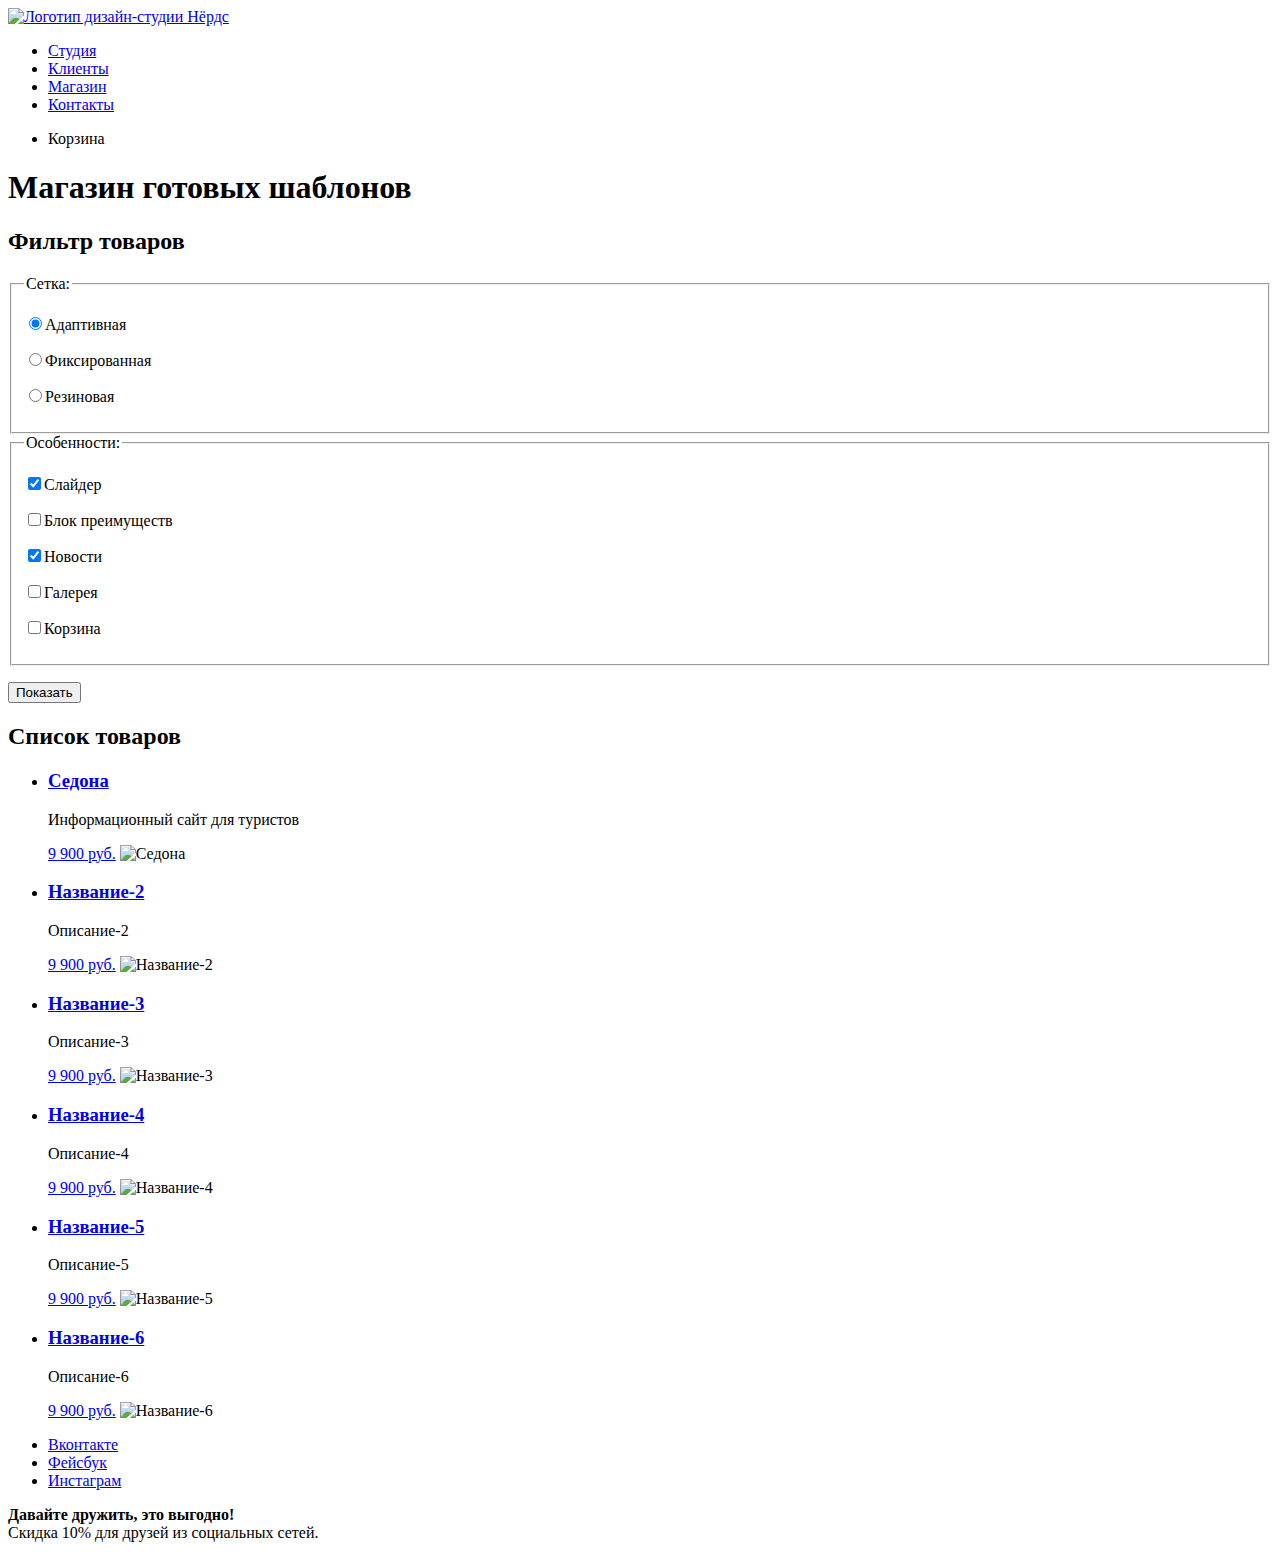
==== catalog.html @ 2258feb7 "Index + Catalog pages base markup" ====
<!DOCTYPE html>
  <head>
    <meta charset="utf-8">
    <title>Магазин — Дизайн-студия Нёрдс</title>
  </head>
  <body>
    <header class="main-header">
      <nav class="main-navigation">
        <a class="main-header-logo" href="index.html">
        <img src="img/main-logo.svg" width="160" height="67" alt="Логотип дизайн-студии Нёрдс">
        </a>
        <ul class="site-navigation">
          <li><a href="studio.html">Студия</a></li>
          <li><a href="clients.html">Клиенты</a></li>
          <li class="site-navigation-current"><a href="catalog.html">Магазин</a></li>
          <li><a href="contacts.html">Контакты</a></li>
        </ul>
        <ul class="user-navigation">
          <li class="cart-link">Корзина</li>
        </ul>  
      </nav>
      <h1>Магазин готовых шаблонов</h1>  
    </header>
    <main class="container">
      <section class="filters">
          <h2 class="visually-hidden">Фильтр товаров</h2>
            <form>
                <fieldset><legend>Сетка:</legend>
                <p><input type="radio" name="markup" checked>Адаптивная</input></p>
                <p><input type="radio" name="markup">Фиксированная</input></p>
                <p><input type="radio" name="markup">Резиновая</input></p>
            </fieldset>
            <fieldset><legend>Особенности:</legend>
                <p><input type="checkbox" checked>Слайдер</input></p>
                <p><input type="checkbox">Блок преимуществ</input></p>
                <p><input type="checkbox" checked>Новости</input></p>
                <p><input type="checkbox">Галерея</input></p>
                <p><input type="checkbox">Корзина</input></p>
            </fieldset>
            <p><input type="submit" value="Показать"></p>
            </form>
      </section>
      <section class="catalog">
          <h2 class="visually-hidden">Список товаров</h2>
          <ul class="catalog-list">
            <li class="catalog-item">
                <h3><a href="catalog-item.html">Седона</a></h3>
                <p>Информационный сайт для туристов</p>
                <a class="button" href="#">9 900 руб.</a>
                <img src="img/catalog-item-1.jpg" width="360" height="617" alt="Седона">
            </li>
            <li class="catalog-item">
                    <h3><a href="catalog-item.html">Название-2</a></h3>
                    <p>Описание-2</p>
                    <a class="button" href="#">9 900 руб.</a>
                    <img src="img/catalog-item-2.jpg" width="360" height="617" alt="Название-2">
                </li>
                <li class="catalog-item">
                        <h3><a href="catalog-item.html">Название-3</a></h3>
                        <p>Описание-3</p>
                        <a class="button" href="#">9 900 руб.</a>
                        <img src="img/catalog-item-3.jpg" width="360" height="617" alt="Название-3">
                    </li>
                    <li class="catalog-item">
                            <h3><a href="catalog-item.html">Название-4</a></h3>
                            <p>Описание-4</p>
                            <a class="button" href="#">9 900 руб.</a>
                            <img src="img/catalog-item-4.jpg" width="360" height="617" alt="Название-4">
                        </li>
                        <li class="catalog-item">
                                <h3><a href="catalog-item.html">Название-5</a></h3>
                                <p>Описание-5</p>
                                <a class="button" href="#">9 900 руб.</a>
                                <img src="img/catalog-item-5.jpg" width="360" height="617" alt="Название-5">
                            </li>
                            <li class="catalog-item">
                                    <h3><a href="catalog-item.html">Название-6</a></h3>
                                    <p>Описание-6</p>
                                    <a class="button" href="#">9 900 руб.</a>
                                    <img src="img/catalog-item-6.jpg" width="360" height="617" alt="Название-6">
                                </li>


          </ul>   
      </section>    
    </main>
    <footer class="main-footer">
      <ul class="footer-social">
        <li><a class="social-button" href="#">Вконтакте</a>
        <li><a class="social-button" href="#">Фейсбук</a>
        <li><a class="social-button" href="#">Инстаграм</a>
      </ul> 
      <p class="footer-friends">
        <b>Давайте дружить, это выгодно!</b></br>
        Скидка 10% для друзей из социальных сетей.
      </p>
    </footer>     

  </body>
</html>
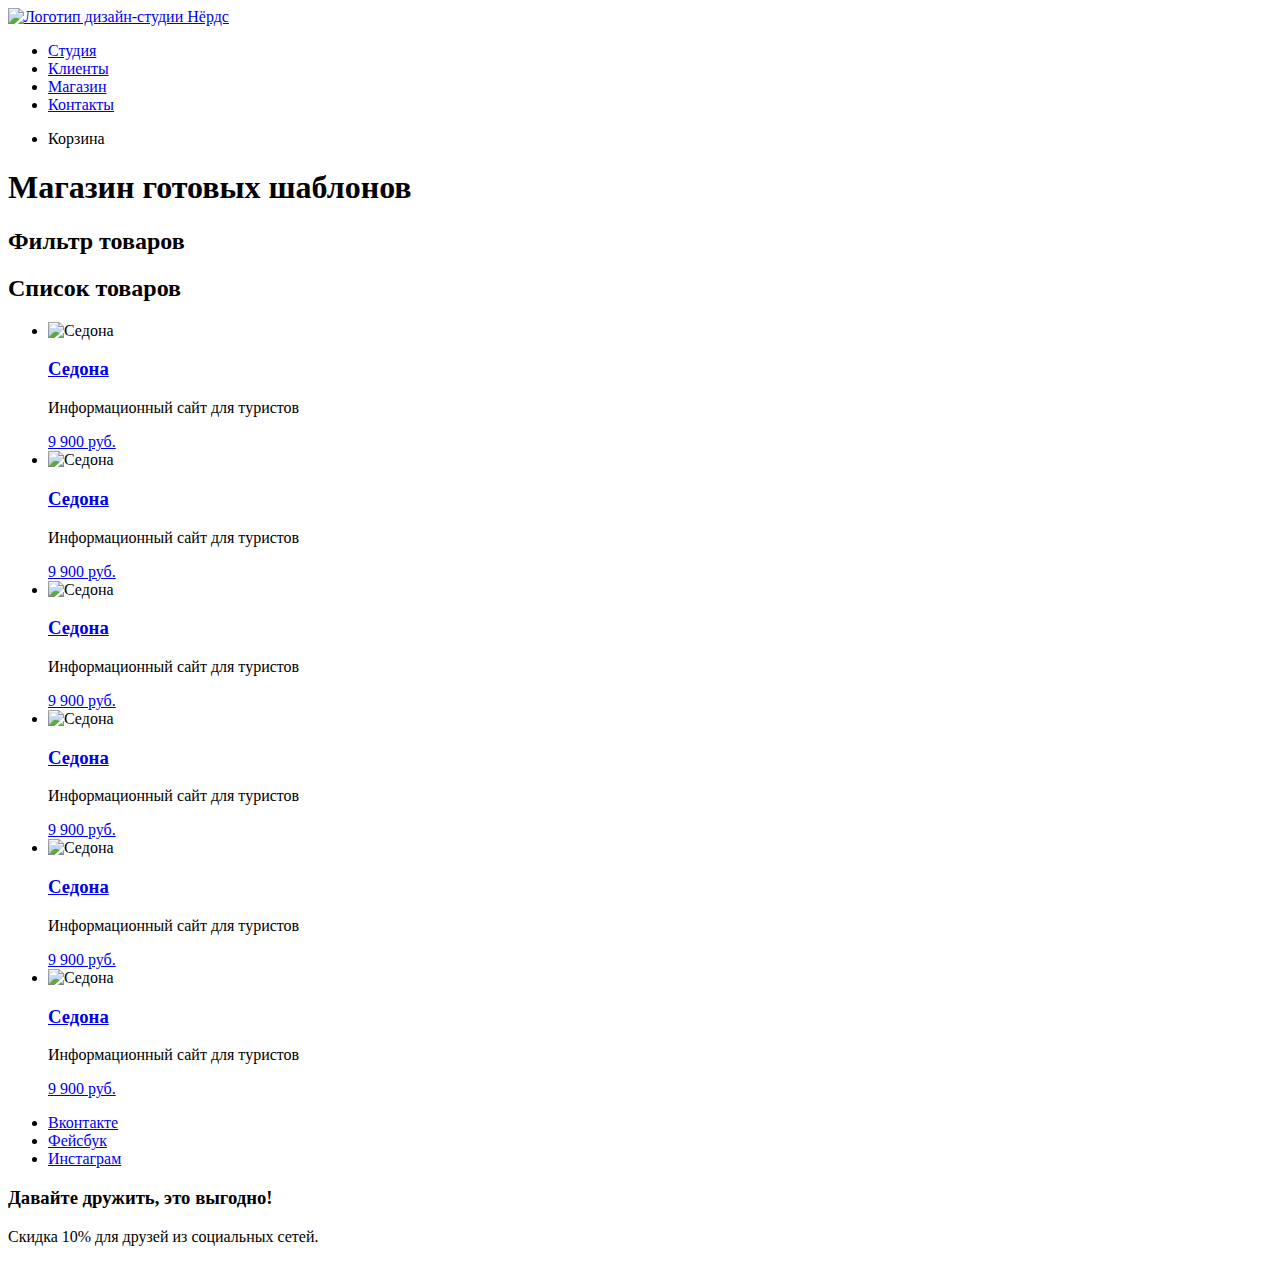
==== commit 30c5b8f0: "Fix nesting/add wrappers/remove form" ====
--- a/catalog.html
+++ b/catalog.html
@@ -1,100 +1,131 @@
 <!DOCTYPE html>
-  <head>
-    <meta charset="utf-8">
-    <title>Магазин — Дизайн-студия Нёрдс</title>
-  </head>
-  <body>
-    <header class="main-header">
-      <nav class="main-navigation">
-        <a class="main-header-logo" href="index.html">
+
+<head>
+  <meta charset="utf-8">
+  <title>Магазин — Дизайн-студия Нёрдс</title>
+</head>
+
+<body>
+  <header class="main-header">
+    <nav class="main-navigation">
+      <a class="main-header-logo" href="index.html">
         <img src="img/main-logo.svg" width="160" height="67" alt="Логотип дизайн-студии Нёрдс">
-        </a>
-        <ul class="site-navigation">
-          <li><a href="studio.html">Студия</a></li>
-          <li><a href="clients.html">Клиенты</a></li>
-          <li class="site-navigation-current"><a href="catalog.html">Магазин</a></li>
-          <li><a href="contacts.html">Контакты</a></li>
-        </ul>
-        <ul class="user-navigation">
-          <li class="cart-link">Корзина</li>
-        </ul>  
-      </nav>
-      <h1>Магазин готовых шаблонов</h1>  
-    </header>
-    <main class="container">
-      <section class="filters">
-          <h2 class="visually-hidden">Фильтр товаров</h2>
-            <form>
-                <fieldset><legend>Сетка:</legend>
-                <p><input type="radio" name="markup" checked>Адаптивная</input></p>
-                <p><input type="radio" name="markup">Фиксированная</input></p>
-                <p><input type="radio" name="markup">Резиновая</input></p>
-            </fieldset>
-            <fieldset><legend>Особенности:</legend>
-                <p><input type="checkbox" checked>Слайдер</input></p>
-                <p><input type="checkbox">Блок преимуществ</input></p>
-                <p><input type="checkbox" checked>Новости</input></p>
-                <p><input type="checkbox">Галерея</input></p>
-                <p><input type="checkbox">Корзина</input></p>
-            </fieldset>
-            <p><input type="submit" value="Показать"></p>
-            </form>
-      </section>
-      <section class="catalog">
-          <h2 class="visually-hidden">Список товаров</h2>
-          <ul class="catalog-list">
-            <li class="catalog-item">
-                <h3><a href="catalog-item.html">Седона</a></h3>
-                <p>Информационный сайт для туристов</p>
-                <a class="button" href="#">9 900 руб.</a>
-                <img src="img/catalog-item-1.jpg" width="360" height="617" alt="Седона">
-            </li>
-            <li class="catalog-item">
-                    <h3><a href="catalog-item.html">Название-2</a></h3>
-                    <p>Описание-2</p>
-                    <a class="button" href="#">9 900 руб.</a>
-                    <img src="img/catalog-item-2.jpg" width="360" height="617" alt="Название-2">
-                </li>
-                <li class="catalog-item">
-                        <h3><a href="catalog-item.html">Название-3</a></h3>
-                        <p>Описание-3</p>
-                        <a class="button" href="#">9 900 руб.</a>
-                        <img src="img/catalog-item-3.jpg" width="360" height="617" alt="Название-3">
-                    </li>
-                    <li class="catalog-item">
-                            <h3><a href="catalog-item.html">Название-4</a></h3>
-                            <p>Описание-4</p>
-                            <a class="button" href="#">9 900 руб.</a>
-                            <img src="img/catalog-item-4.jpg" width="360" height="617" alt="Название-4">
-                        </li>
-                        <li class="catalog-item">
-                                <h3><a href="catalog-item.html">Название-5</a></h3>
-                                <p>Описание-5</p>
-                                <a class="button" href="#">9 900 руб.</a>
-                                <img src="img/catalog-item-5.jpg" width="360" height="617" alt="Название-5">
-                            </li>
-                            <li class="catalog-item">
-                                    <h3><a href="catalog-item.html">Название-6</a></h3>
-                                    <p>Описание-6</p>
-                                    <a class="button" href="#">9 900 руб.</a>
-                                    <img src="img/catalog-item-6.jpg" width="360" height="617" alt="Название-6">
-                                </li>
-
-
-          </ul>   
-      </section>    
-    </main>
-    <footer class="main-footer">
-      <ul class="footer-social">
-        <li><a class="social-button" href="#">Вконтакте</a>
-        <li><a class="social-button" href="#">Фейсбук</a>
-        <li><a class="social-button" href="#">Инстаграм</a>
-      </ul> 
-      <p class="footer-friends">
-        <b>Давайте дружить, это выгодно!</b></br>
+      </a>
+      <ul class="site-navigation">
+        <li><a href="studio.html">Студия</a></li>
+        <li><a href="clients.html">Клиенты</a></li>
+        <li class="site-navigation-current"><a href="catalog.html">Магазин</a></li>
+        <li><a href="contacts.html">Контакты</a></li>
+      </ul>
+      <ul class="user-navigation">
+        <li class="cart-link">Корзина</li>
+      </ul>
+    </nav>
+    <h1>Магазин готовых шаблонов</h1>
+  </header>
+  <main class="container">
+    <section class="filters">
+      <h2 class="visually-hidden">Фильтр товаров</h2>
+      <!--здесь форма-->
+    </section>
+    <section class="catalog">
+      <h2 class="visually-hidden">Список товаров</h2>
+      <ul class="catalog-list">
+        <li class="catalog-item">
+          <div>
+            <!--контейнер для полоски вверху карточки-->
+          </div>
+          <div>
+            <img src="img/catalog-item-1.jpg" width="360" height="617" alt="Седона">
+          </div>
+          <div>
+            <h3><a href="catalog-item.html">Седона</a></h3>
+            <p>Информационный сайт для туристов</p>
+            <a class="button" href="#">9 900 руб.</a>
+          </div>
+        </li>
+        <li class="catalog-item">
+          <div>
+            <!--контейнер для полоски вверху карточки-->
+          </div>
+          <div>
+            <img src="img/catalog-item-2.jpg" width="360" height="617" alt="Седона">
+          </div>
+          <div>
+            <h3><a href="catalog-item.html">Седона</a></h3>
+            <p>Информационный сайт для туристов</p>
+            <a class="button" href="#">9 900 руб.</a>
+          </div>
+        </li>
+        <li class="catalog-item">
+          <div>
+            <!--контейнер для полоски вверху карточки-->
+          </div>
+          <div>
+            <img src="img/catalog-item-3.jpg" width="360" height="617" alt="Седона">
+          </div>
+          <div>
+            <h3><a href="catalog-item.html">Седона</a></h3>
+            <p>Информационный сайт для туристов</p>
+            <a class="button" href="#">9 900 руб.</a>
+          </div>
+        </li>
+        <li class="catalog-item">
+          <div>
+            <!--контейнер для полоски вверху карточки-->
+          </div>
+          <div>
+            <img src="img/catalog-item-4.jpg" width="360" height="617" alt="Седона">
+          </div>
+          <div>
+            <h3><a href="catalog-item.html">Седона</a></h3>
+            <p>Информационный сайт для туристов</p>
+            <a class="button" href="#">9 900 руб.</a>
+          </div>
+        </li>
+        <li class="catalog-item">
+          <div>
+            <!--контейнер для полоски вверху карточки-->
+          </div>
+          <div>
+            <img src="img/catalog-item-5.jpg" width="360" height="617" alt="Седона">
+          </div>
+          <div>
+            <h3><a href="catalog-item.html">Седона</a></h3>
+            <p>Информационный сайт для туристов</p>
+            <a class="button" href="#">9 900 руб.</a>
+          </div>
+        </li>
+        <li class="catalog-item">
+          <div>
+            <!--контейнер для полоски вверху карточки-->
+          </div>
+          <div>
+            <img src="img/catalog-item-6.jpg" width="360" height="617" alt="Седона">
+          </div>
+          <div>
+            <h3><a href="catalog-item.html">Седона</a></h3>
+            <p>Информационный сайт для туристов</p>
+            <a class="button" href="#">9 900 руб.</a>
+          </div>
+        </li>
+      </ul>
+    </section>
+  </main>
+  <footer class="main-footer">
+    <ul class="footer-social">
+      <li><a class="social-button" href="#">Вконтакте</a>
+      <li><a class="social-button" href="#">Фейсбук</a>
+      <li><a class="social-button" href="#">Инстаграм</a>
+    </ul>
+    <div class="footer-friends">
+      <h3>Давайте дружить, это выгодно!</h3>
+      <p>
         Скидка 10% для друзей из социальных сетей.
       </p>
-    </footer>     
+    </div>
+  </footer>
 
-  </body>
+</body>
+
 </html>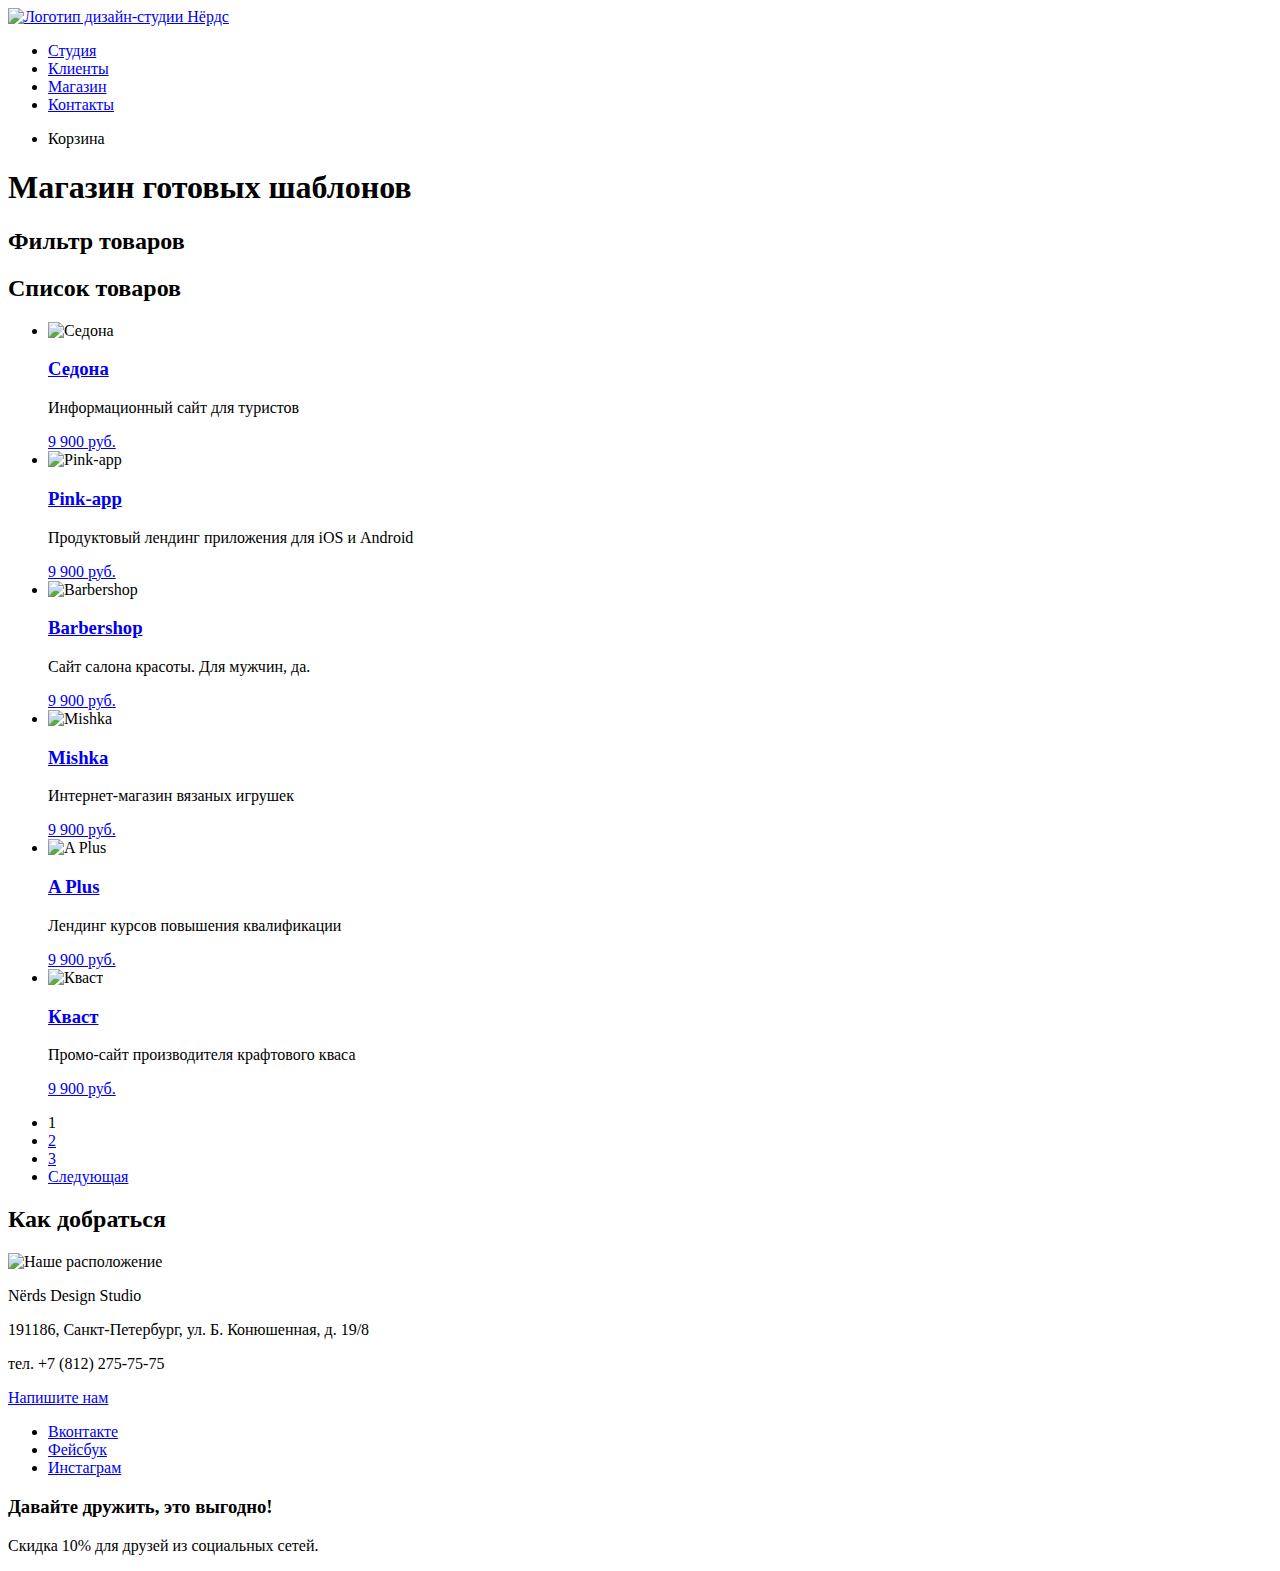
==== commit 30691433: "Index and Catalog additional sections" ====
--- a/catalog.html
+++ b/catalog.html
@@ -49,11 +49,11 @@
             <!--контейнер для полоски вверху карточки-->
           </div>
           <div>
-            <img src="img/catalog-item-2.jpg" width="360" height="617" alt="Седона">
+            <img src="img/catalog-item-2.jpg" width="360" height="617" alt="Pink-app">
           </div>
           <div>
-            <h3><a href="catalog-item.html">Седона</a></h3>
-            <p>Информационный сайт для туристов</p>
+            <h3><a href="catalog-item.html">Pink-app</a></h3>
+            <p>Продуктовый лендинг приложения для iOS и Android</p>
             <a class="button" href="#">9 900 руб.</a>
           </div>
         </li>
@@ -62,11 +62,11 @@
             <!--контейнер для полоски вверху карточки-->
           </div>
           <div>
-            <img src="img/catalog-item-3.jpg" width="360" height="617" alt="Седона">
+            <img src="img/catalog-item-3.jpg" width="360" height="617" alt="Barbershop">
           </div>
           <div>
-            <h3><a href="catalog-item.html">Седона</a></h3>
-            <p>Информационный сайт для туристов</p>
+            <h3><a href="catalog-item.html">Barbershop</a></h3>
+            <p>Сайт салона красоты. Для мужчин, да.</p>
             <a class="button" href="#">9 900 руб.</a>
           </div>
         </li>
@@ -75,11 +75,11 @@
             <!--контейнер для полоски вверху карточки-->
           </div>
           <div>
-            <img src="img/catalog-item-4.jpg" width="360" height="617" alt="Седона">
+            <img src="img/catalog-item-4.jpg" width="360" height="617" alt="Mishka">
           </div>
           <div>
-            <h3><a href="catalog-item.html">Седона</a></h3>
-            <p>Информационный сайт для туристов</p>
+            <h3><a href="catalog-item.html">Mishka</a></h3>
+            <p>Интернет-магазин вязаных игрушек</p>
             <a class="button" href="#">9 900 руб.</a>
           </div>
         </li>
@@ -88,11 +88,11 @@
             <!--контейнер для полоски вверху карточки-->
           </div>
           <div>
-            <img src="img/catalog-item-5.jpg" width="360" height="617" alt="Седона">
+            <img src="img/catalog-item-5.jpg" width="360" height="617" alt="A Plus">
           </div>
           <div>
-            <h3><a href="catalog-item.html">Седона</a></h3>
-            <p>Информационный сайт для туристов</p>
+            <h3><a href="catalog-item.html">A Plus</a></h3>
+            <p>Лендинг курсов повышения квалификации</p>
             <a class="button" href="#">9 900 руб.</a>
           </div>
         </li>
@@ -101,16 +101,32 @@
             <!--контейнер для полоски вверху карточки-->
           </div>
           <div>
-            <img src="img/catalog-item-6.jpg" width="360" height="617" alt="Седона">
+            <img src="img/catalog-item-6.jpg" width="360" height="617" alt="Кваст">
           </div>
           <div>
-            <h3><a href="catalog-item.html">Седона</a></h3>
-            <p>Информационный сайт для туристов</p>
+            <h3><a href="catalog-item.html">Кваст</a></h3>
+            <p>Промо-сайт производителя крафтового кваса</p>
             <a class="button" href="#">9 900 руб.</a>
           </div>
         </li>
       </ul>
+      <ul class="pagination-list">
+          <li class="pagination-item pagination-item-current"><a>1</a></li>
+          <li class="pagination-item"><a href="#">2</a></li>
+          <li class="pagination-item"><a href="#">3</a></li>
+          <li class="pagination-item pagination-item-next"><a href="#">Следующая</a></li>
+        </ul>
     </section>
+    <section class="map">
+      <h2 class="visually hidden">Как добраться</h2>
+      <img src="img/map.jpg" width="1440" height="418" alt="Наше расположение">
+      <div class="map-contacts">
+        <p class="map-contacts-name">Nёrds Design Studio</p>
+        <p>191186, Санкт-Петербург, ул. Б. Конюшенная, д. 19/8</p>
+        <p>тел. +7 (812) 275-75-75</p>
+        <a class="button button-red" href="#">Напишите нам</a>
+      </div>  
+    </section>  
   </main>
   <footer class="main-footer">
     <ul class="footer-social">
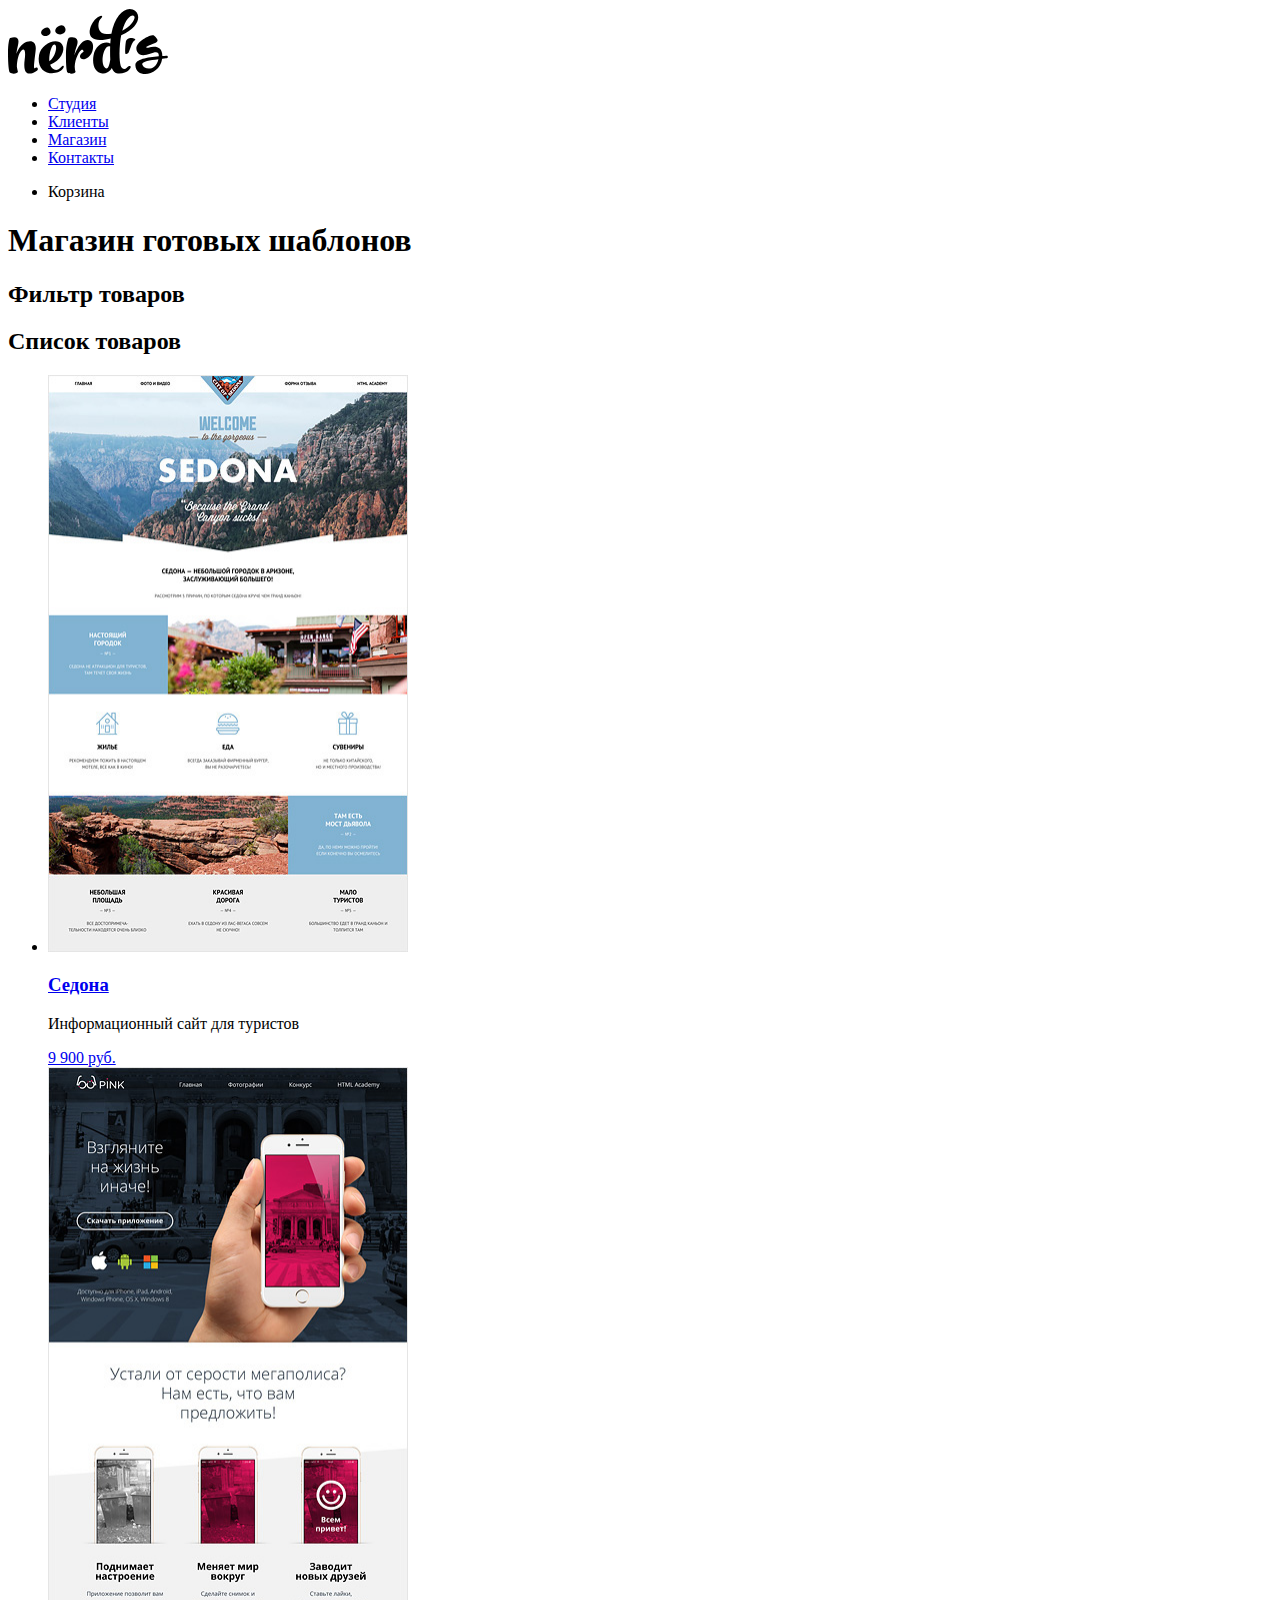
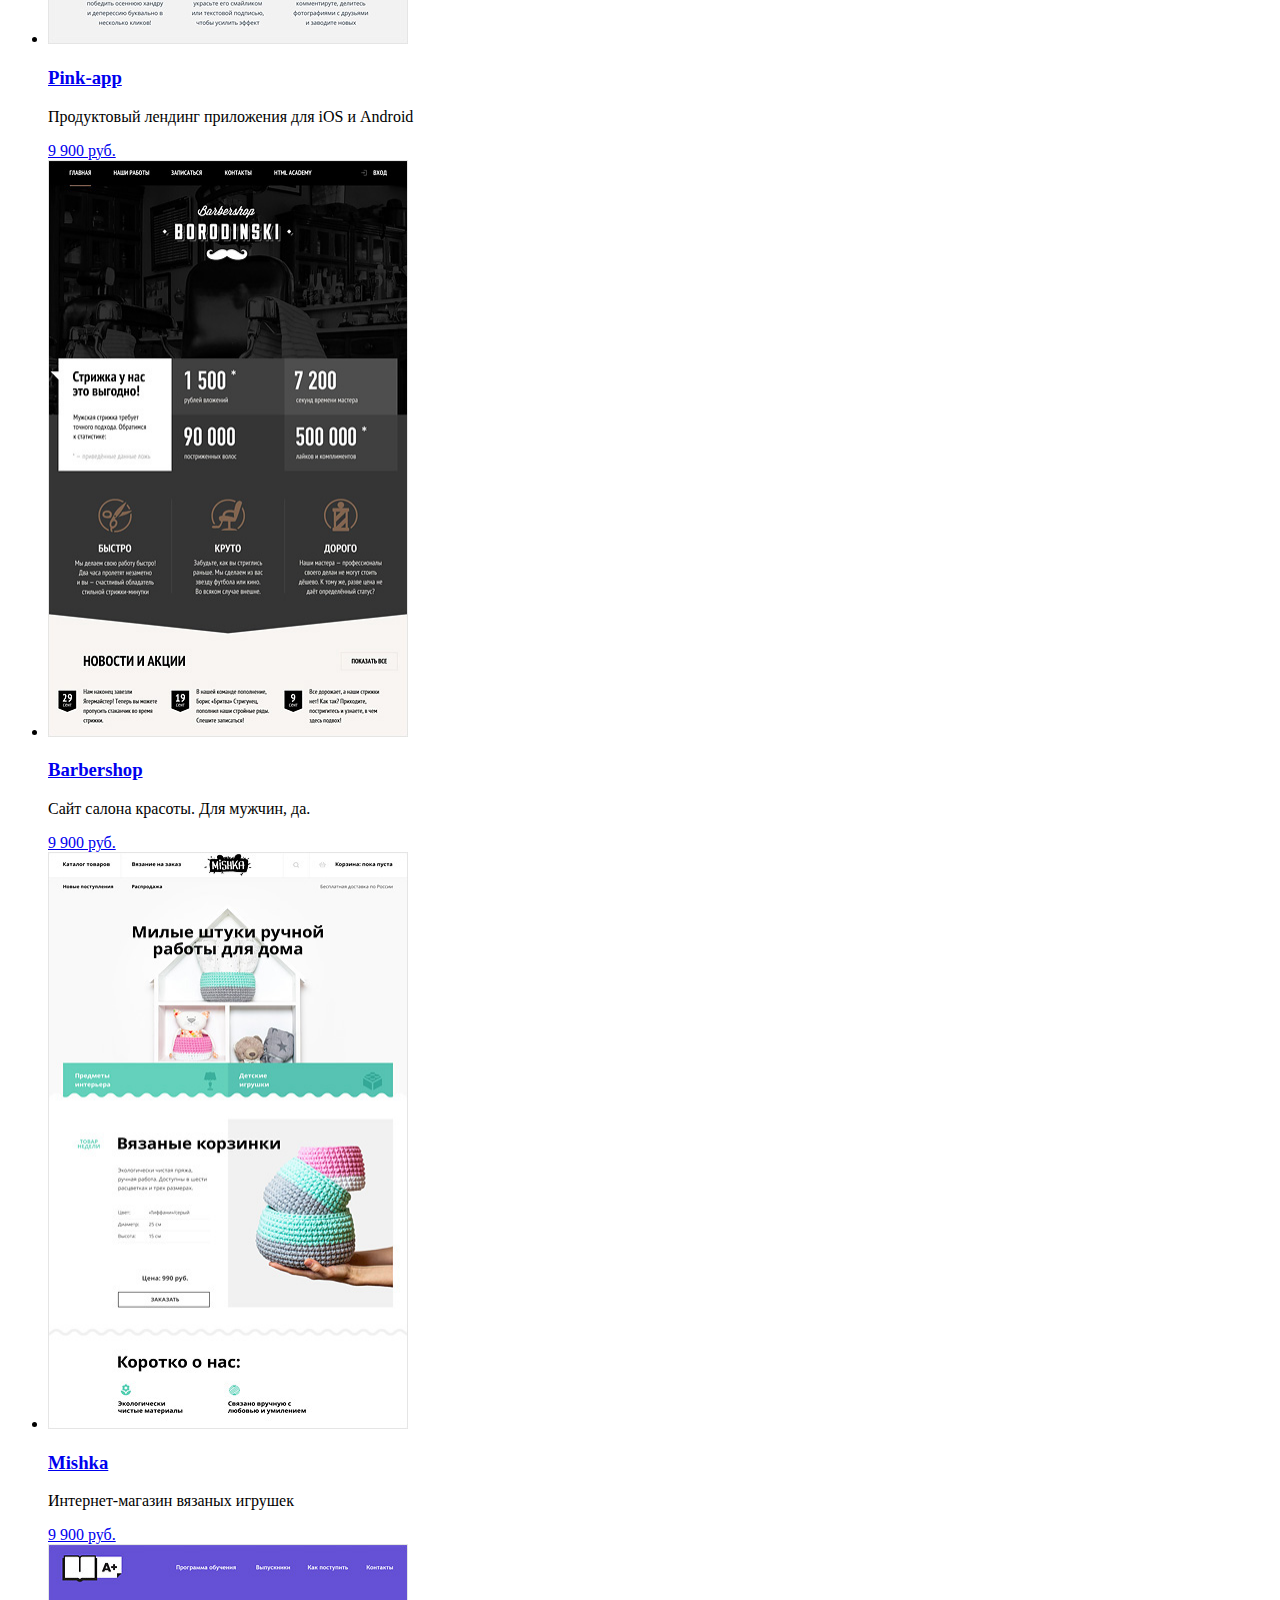
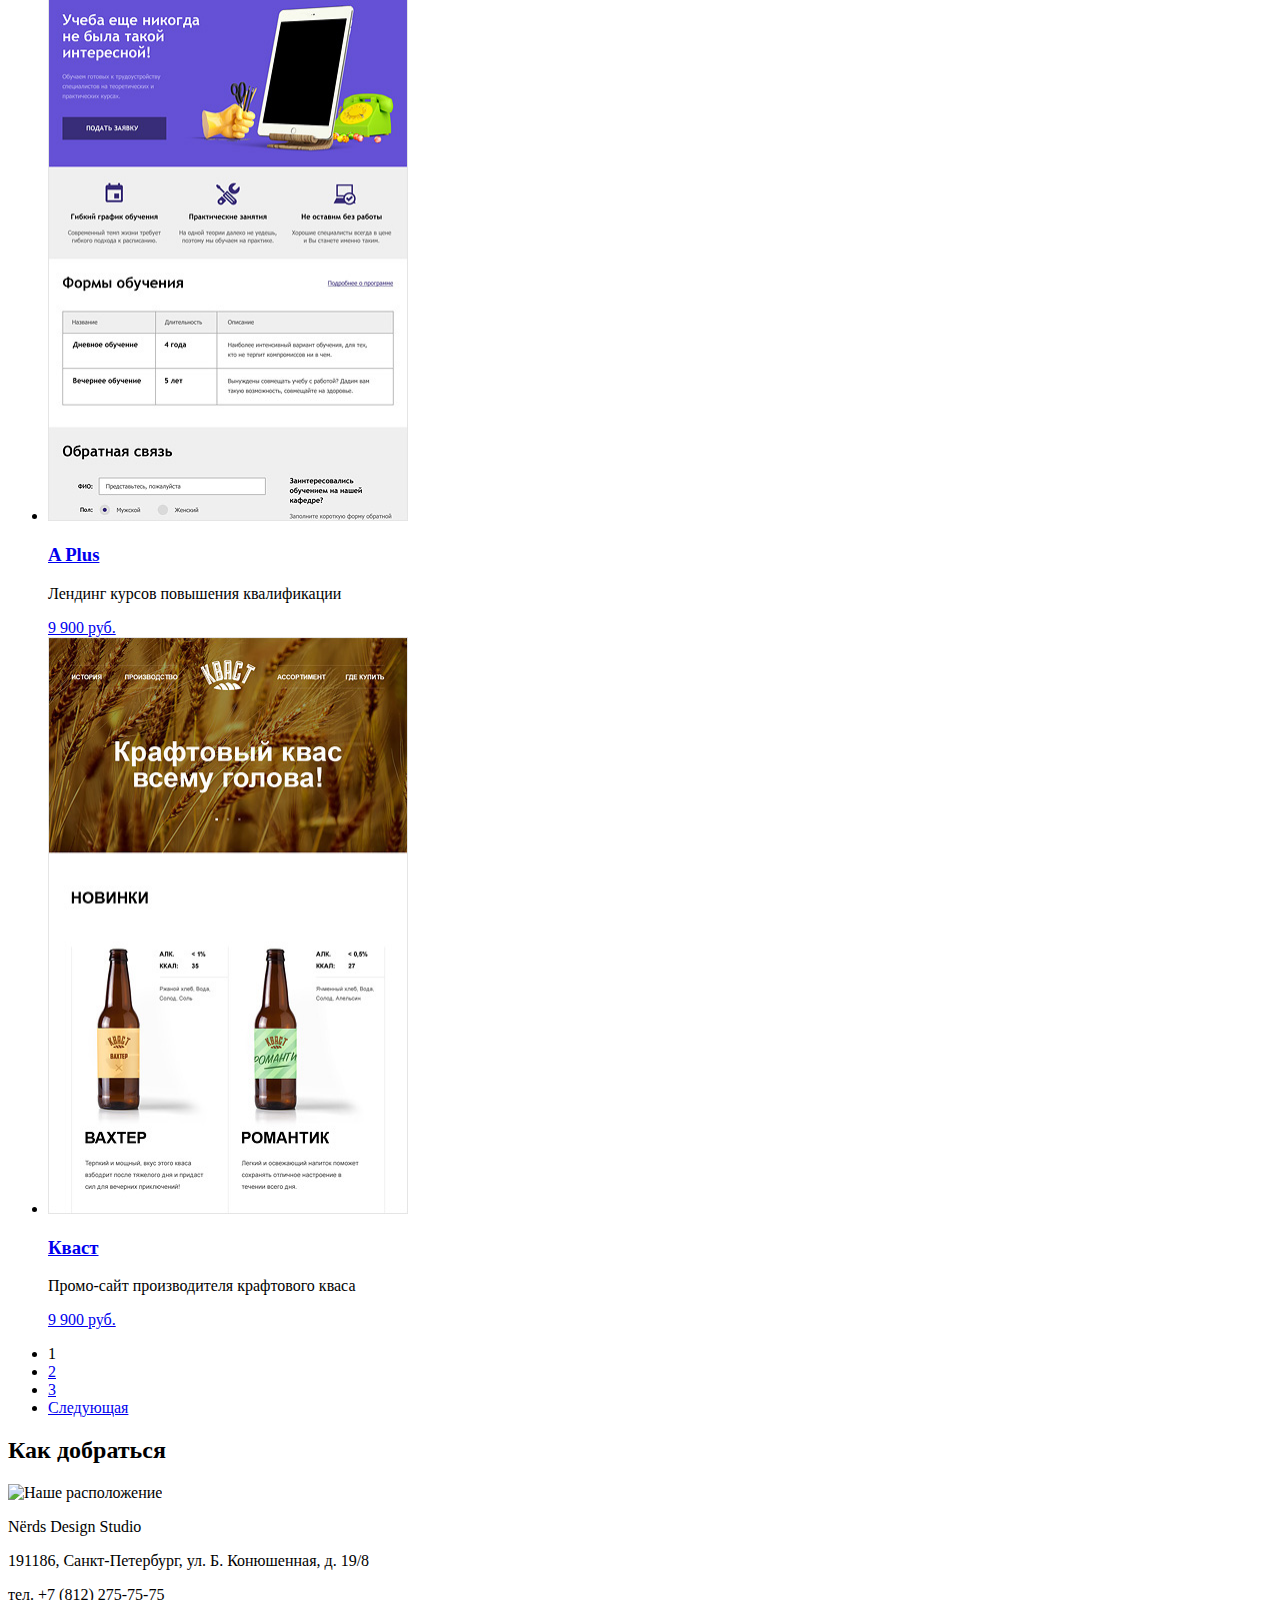
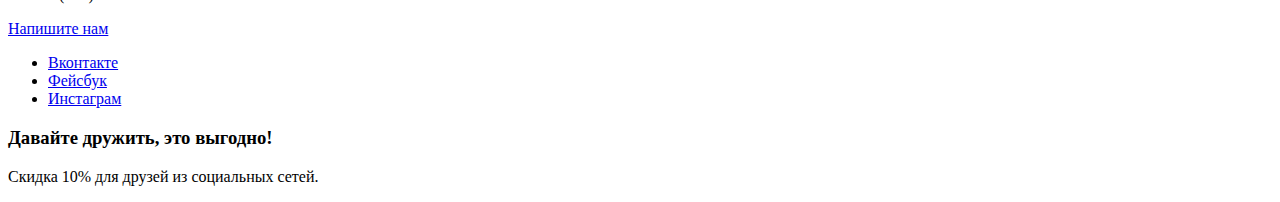
==== commit 65d3170c: "Add graphics to basic parts" ====
--- a/catalog.html
+++ b/catalog.html
@@ -32,11 +32,13 @@
       <h2 class="visually-hidden">Список товаров</h2>
       <ul class="catalog-list">
         <li class="catalog-item">
-          <div>
-            <!--контейнер для полоски вверху карточки-->
+          <div class="catalog-item-bar"><!--контейнер для полоски вверху карточки-->
+            <span class="bar-round"></span>
+            <span class="bar-round"></span>
+            <span class="bar-round"></span>
           </div>
           <div>
-            <img src="img/catalog-item-1.jpg" width="360" height="617" alt="Седона">
+            <img src="img/catalog-item-1.jpg" width="360" height="577" alt="Седона">
           </div>
           <div>
             <h3><a href="catalog-item.html">Седона</a></h3>
@@ -45,11 +47,13 @@
           </div>
         </li>
         <li class="catalog-item">
-          <div>
-            <!--контейнер для полоски вверху карточки-->
+          <div class="catalog-item-bar"><!--контейнер для полоски вверху карточки-->
+            <span class="bar-round"></span>
+            <span class="bar-round"></span>
+            <span class="bar-round"></span>
           </div>
           <div>
-            <img src="img/catalog-item-2.jpg" width="360" height="617" alt="Pink-app">
+            <img src="img/catalog-item-2.jpg" width="360" height="577" alt="Pink-app">
           </div>
           <div>
             <h3><a href="catalog-item.html">Pink-app</a></h3>
@@ -58,11 +62,13 @@
           </div>
         </li>
         <li class="catalog-item">
-          <div>
-            <!--контейнер для полоски вверху карточки-->
+          <div class="catalog-item-bar"><!--контейнер для полоски вверху карточки-->
+            <span class="bar-round"></span>
+            <span class="bar-round"></span>
+            <span class="bar-round"></span>
           </div>
           <div>
-            <img src="img/catalog-item-3.jpg" width="360" height="617" alt="Barbershop">
+            <img src="img/catalog-item-3.jpg" width="360" height="577" alt="Barbershop">
           </div>
           <div>
             <h3><a href="catalog-item.html">Barbershop</a></h3>
@@ -71,11 +77,13 @@
           </div>
         </li>
         <li class="catalog-item">
-          <div>
-            <!--контейнер для полоски вверху карточки-->
+          <div class="catalog-item-bar"><!--контейнер для полоски вверху карточки-->
+            <span class="bar-round"></span>
+            <span class="bar-round"></span>
+            <span class="bar-round"></span>
           </div>
           <div>
-            <img src="img/catalog-item-4.jpg" width="360" height="617" alt="Mishka">
+            <img src="img/catalog-item-4.jpg" width="360" height="577" alt="Mishka">
           </div>
           <div>
             <h3><a href="catalog-item.html">Mishka</a></h3>
@@ -84,11 +92,13 @@
           </div>
         </li>
         <li class="catalog-item">
-          <div>
-            <!--контейнер для полоски вверху карточки-->
+          <div class="catalog-item-bar"><!--контейнер для полоски вверху карточки-->
+            <span class="bar-round"></span>
+            <span class="bar-round"></span>
+            <span class="bar-round"></span>
           </div>
           <div>
-            <img src="img/catalog-item-5.jpg" width="360" height="617" alt="A Plus">
+            <img src="img/catalog-item-5.jpg" width="360" height="577" alt="A Plus">
           </div>
           <div>
             <h3><a href="catalog-item.html">A Plus</a></h3>
@@ -97,11 +107,13 @@
           </div>
         </li>
         <li class="catalog-item">
-          <div>
-            <!--контейнер для полоски вверху карточки-->
+          <div class="catalog-item-bar"><!--контейнер для полоски вверху карточки-->
+            <span class="bar-round"></span>
+            <span class="bar-round"></span>
+            <span class="bar-round"></span>
           </div>
           <div>
-            <img src="img/catalog-item-6.jpg" width="360" height="617" alt="Кваст">
+            <img src="img/catalog-item-6.jpg" width="360" height="577" alt="Кваст">
           </div>
           <div>
             <h3><a href="catalog-item.html">Кваст</a></h3>
@@ -120,6 +132,8 @@
     <section class="map">
       <h2 class="visually hidden">Как добраться</h2>
       <img src="img/map.jpg" width="1440" height="418" alt="Наше расположение">
+      <div class="map-marker"><!-- здесь будет картинка-маркер -->
+      </div>
       <div class="map-contacts">
         <p class="map-contacts-name">Nёrds Design Studio</p>
         <p>191186, Санкт-Петербург, ул. Б. Конюшенная, д. 19/8</p>
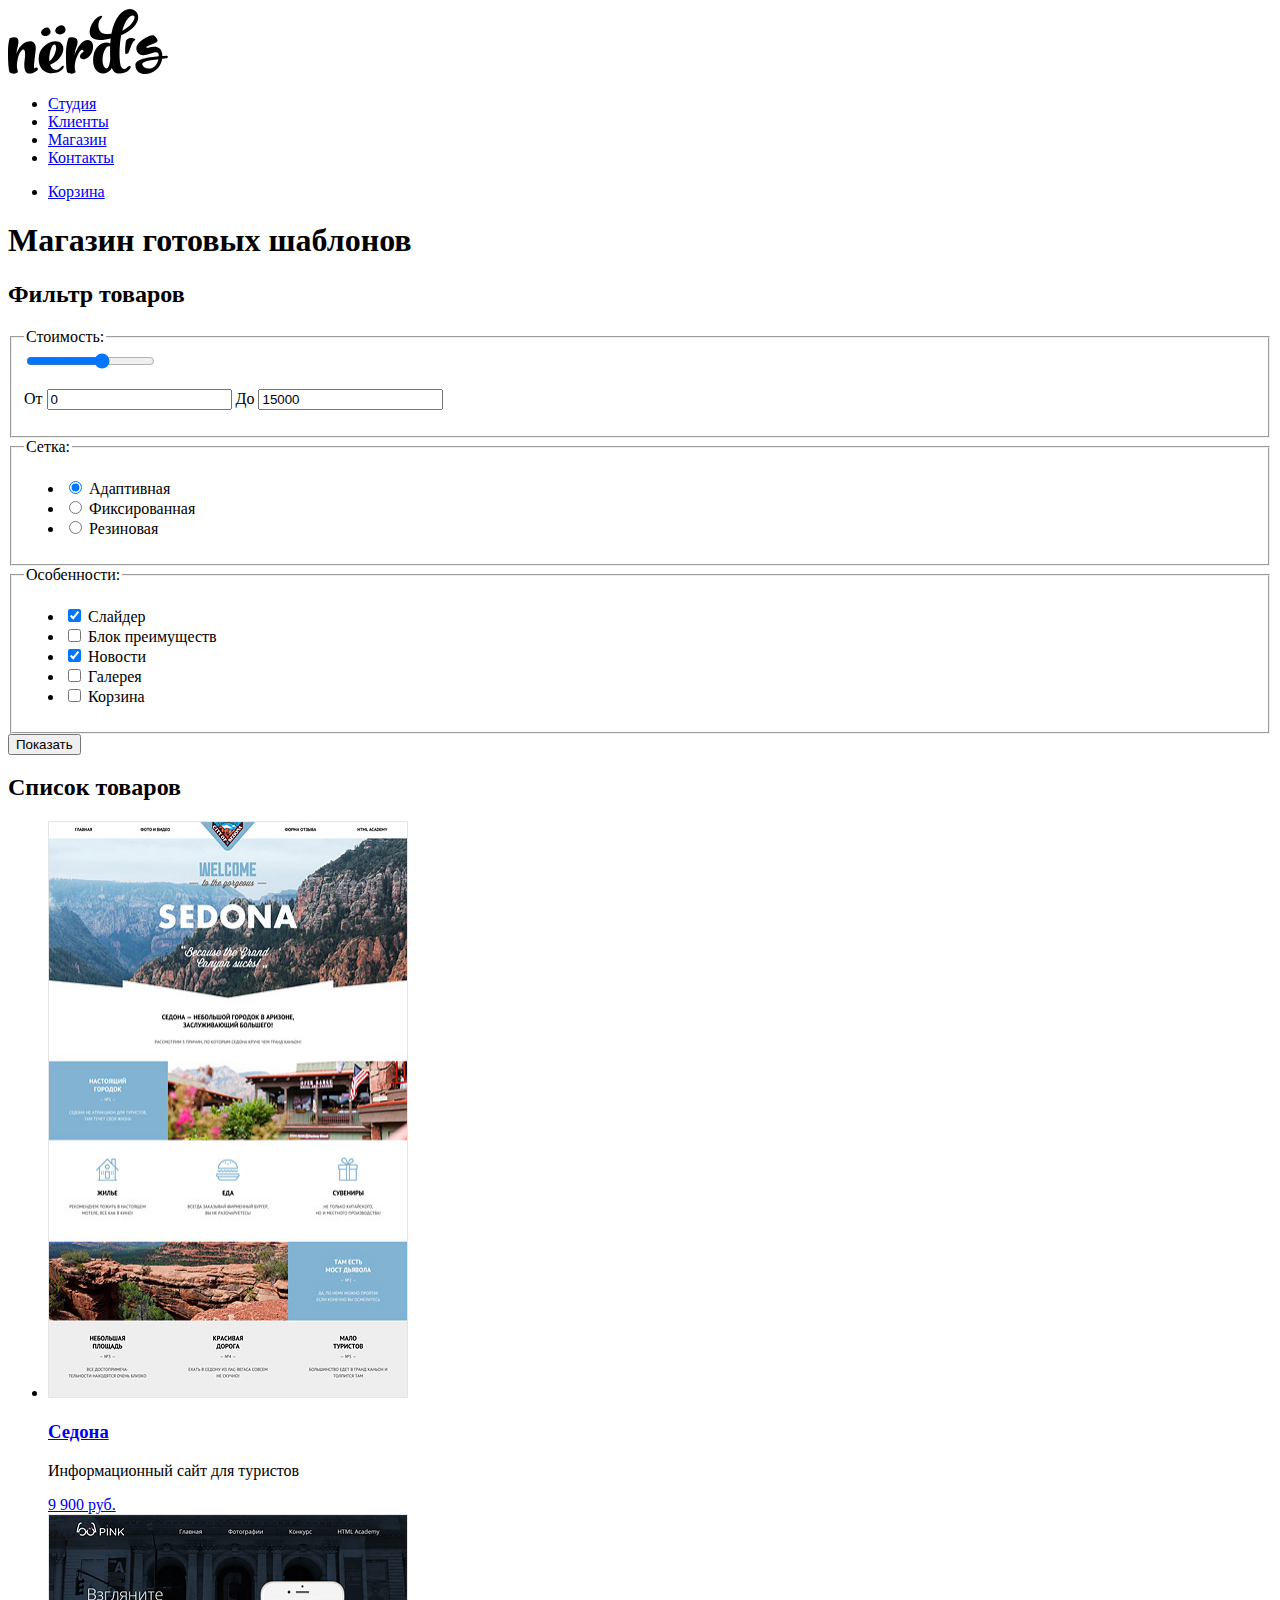
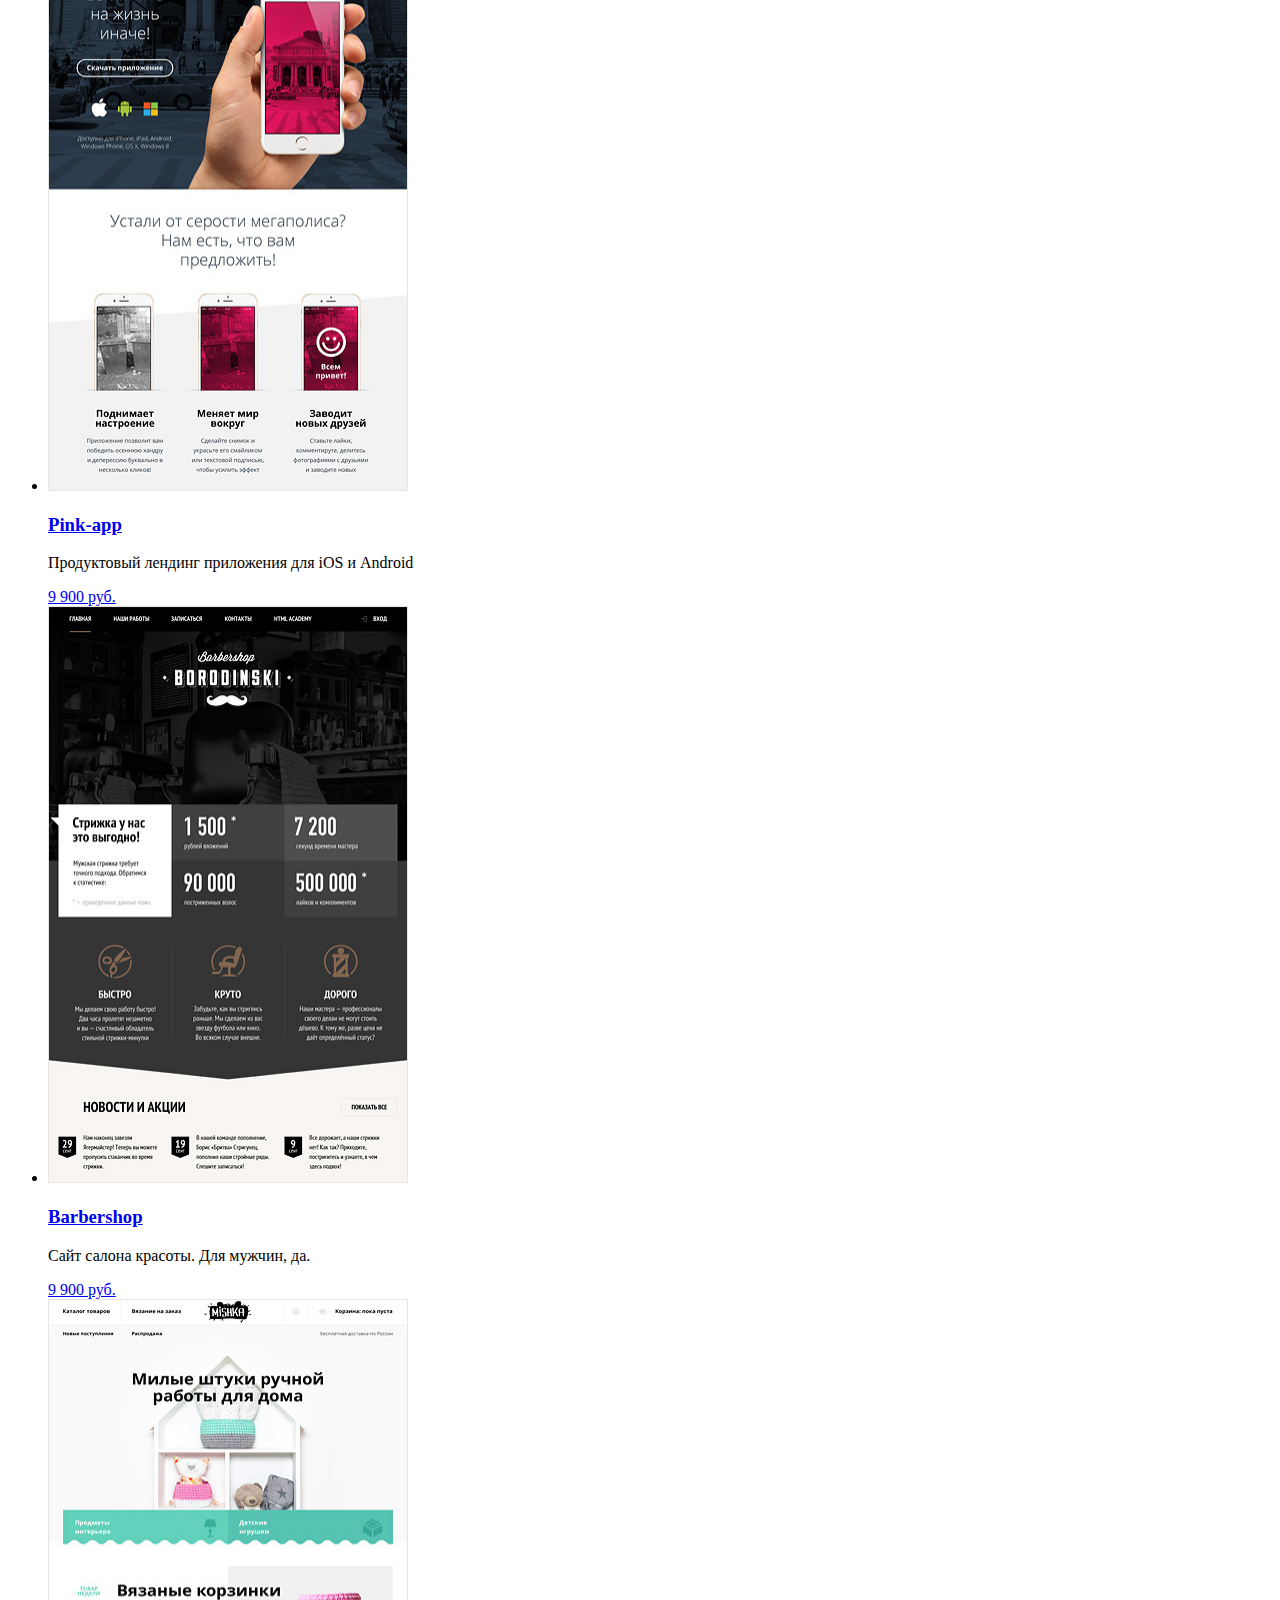
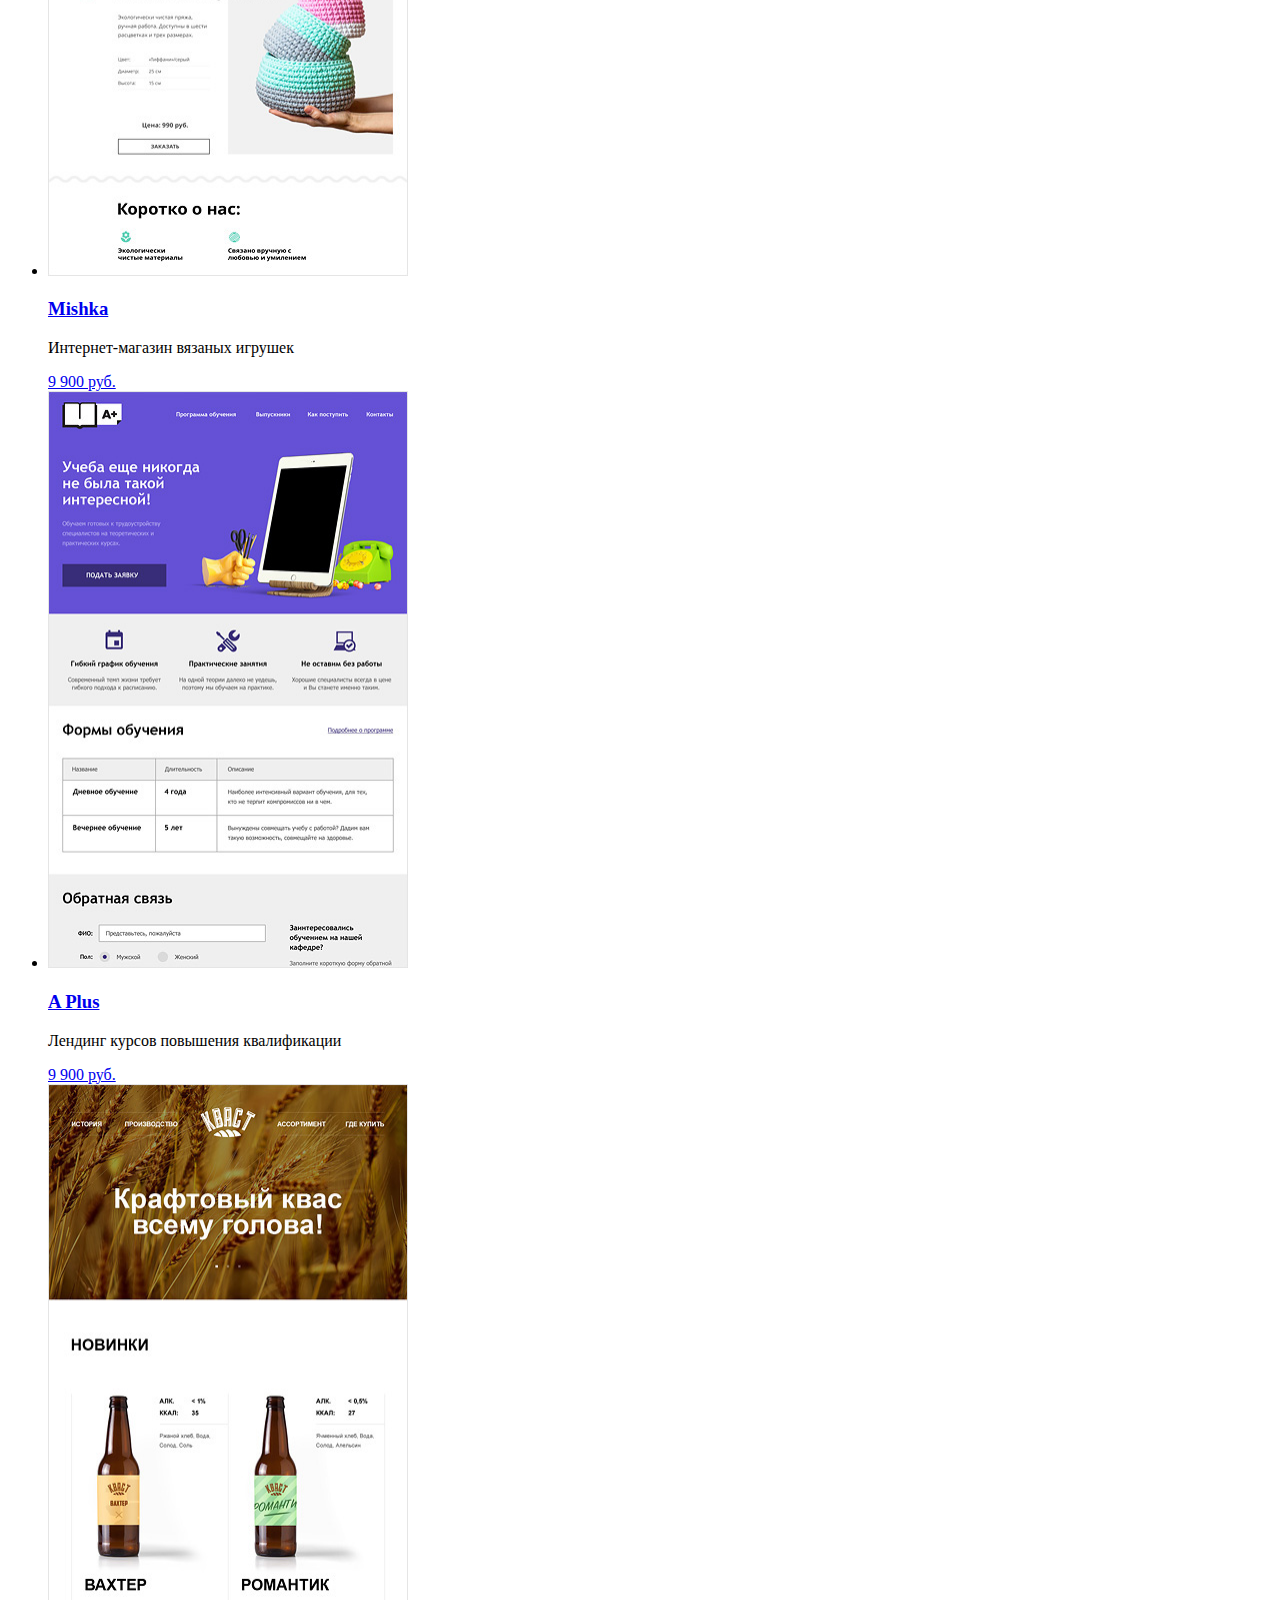
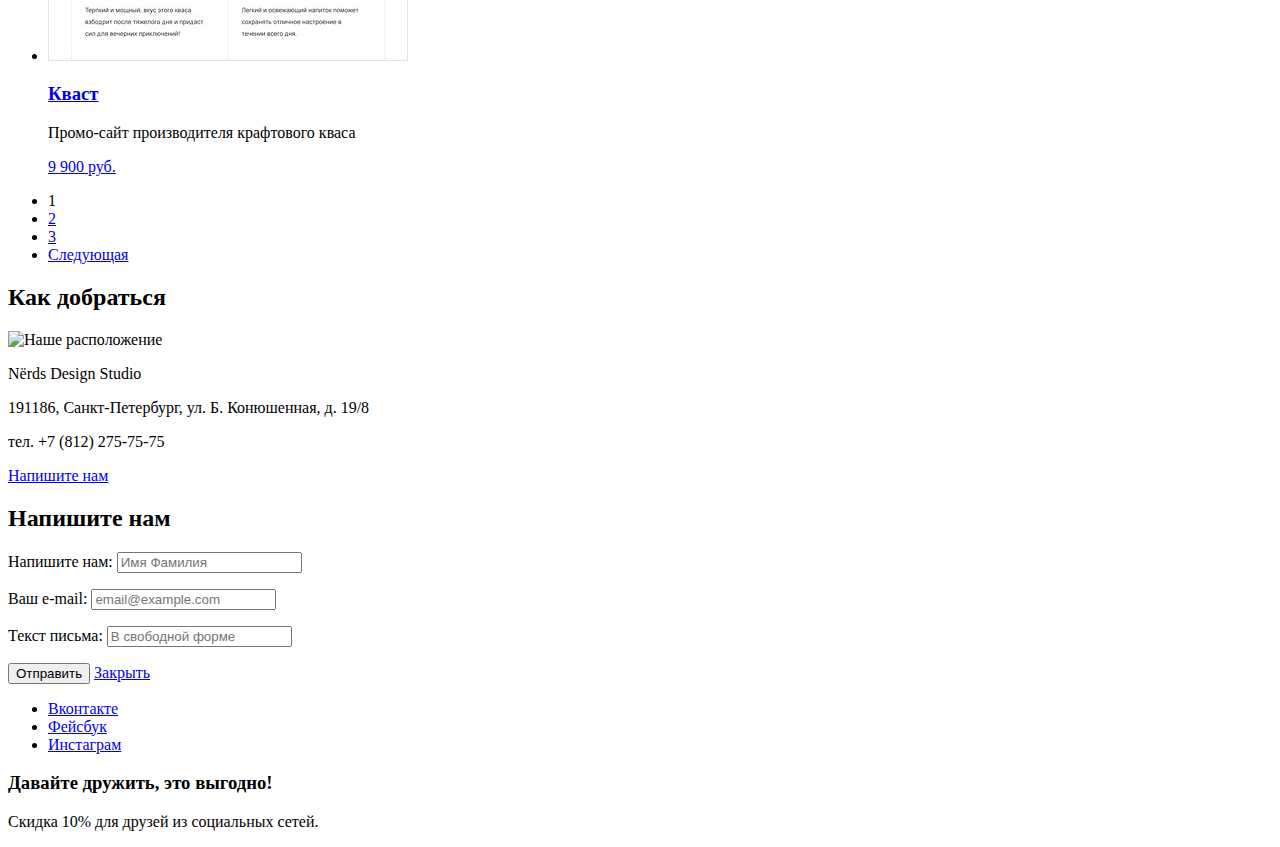
==== commit 08a7d1a2: "Add forms and popups" ====
--- a/catalog.html
+++ b/catalog.html
@@ -18,7 +18,9 @@
         <li><a href="contacts.html">Контакты</a></li>
       </ul>
       <ul class="user-navigation">
-        <li class="cart-link">Корзина</li>
+        <li>
+          <a class="cart-link" href="login.html">Корзина</a>
+        </li>
       </ul>
     </nav>
     <h1>Магазин готовых шаблонов</h1>
@@ -26,7 +28,59 @@
   <main class="container">
     <section class="filters">
       <h2 class="visually-hidden">Фильтр товаров</h2>
-      <!--здесь форма-->
+      <form class="filters-form" method="get" action="https://echo.htmlacademy.ru">
+        <fieldset>
+          <legend>Стоимость:</legend>
+          <input class="filter-price-range" type="range" name="price" id="filter-price" min="1" max="25000" value="15000">
+          <p>
+            <label>От <input class="filter-price-value" type="number" name="price-from" id="filter-price-from" value="0"></label>
+            <label>До <input class="filter-price-value" type="number" name="price-to" id="filter-price-to" value="15000"></label>
+          </p>
+        </fieldset>  
+        <fieldset>
+          <legend>Сетка:</legend>
+           <ul>
+            <li class="filter-option">
+              <input class="visually-hidden filter-input filter-input-radio" type="radio" name="layout-type" id="filter-adaptive" checked> 
+              <label for="filter-adaptive">Адаптивная</label> 
+            </li>
+            <li>
+              <input class="visually-hidden filter-input filter-input-radio" type="radio" name="layout-type" id="filter-fixed"> 
+              <label for="filter-fixed">Фиксированная</label> 
+            </li>
+            <li>
+              <input class="visually-hidden filter-input filter-input-radio" type="radio" name="layout-type" id="filter-stretch"> 
+              <label for="filter-stretch">Резиновая</label> 
+            </li> 
+           </ul>   
+        </fieldset>
+        <fieldset>
+          <legend>Особенности:</legend>
+          <ul>
+            <li class="filter-option">
+              <input class="visually-hidden filter-input filter-input-checkbox" type="checkbox" name="slider" id="filter-slider" checked>
+              <label for="filter-slider">Слайдер</label>
+            </li>
+            <li class="filter-option">
+              <input class="visually-hidden filter-input filter-input-checkbox" type="checkbox" name="features" id="filter-features">
+              <label for="filter-features">Блок преимуществ</label>
+            </li>
+            <li class="filter-option">
+              <input class="visually-hidden filter-input filter-input-checkbox" type="checkbox" name="news" id="filter-news" checked>
+              <label for="filter-news">Новости</label>
+            </li>
+            <li class="filter-option">
+              <input class="visually-hidden filter-input filter-input-checkbox" type="checkbox" name="gallery" id="filter-gallery">
+              <label for="filter-gallery">Галерея</label>
+            </li>
+            <li class="filter-option">
+              <input class="visually-hidden filter-input filter-input-checkbox" type="checkbox" name="cart" id="filter-cart">
+              <label for="filter-cart">Корзина</label>
+            </li>
+          </ul>
+        </fieldset>
+        <button class="button button-filters" type="submit">Показать</button>
+      </form>  
     </section>
     <section class="catalog">
       <h2 class="visually-hidden">Список товаров</h2>
@@ -131,8 +185,9 @@
     </section>
     <section class="map">
       <h2 class="visually hidden">Как добраться</h2>
-      <img src="img/map.jpg" width="1440" height="418" alt="Наше расположение">
-      <div class="map-marker"><!-- здесь будет картинка-маркер -->
+      <div class="map-marker">
+        <img src="img/map.jpg" width="1440" height="418" alt="Наше расположение">
+        <!-- здесь будет картинка-маркер -->
       </div>
       <div class="map-contacts">
         <p class="map-contacts-name">Nёrds Design Studio</p>
@@ -140,6 +195,25 @@
         <p>тел. +7 (812) 275-75-75</p>
         <a class="button button-red" href="#">Напишите нам</a>
       </div>  
+    </section>
+    <section class="write-us">
+      <h2>Напишите нам</h2>
+      <form class="write-us-form" method="post" action="https://echo.htmlacademy.ru">
+        <p class="write-us-item">
+          <label for="write-us-name">Напишите нам:</label>
+          <input type="text" name="name" id="write-us-name" value="" placeholder="Имя Фамилия">
+        </p>
+        <p class="write-us-item">
+          <label for="write-us-email">Ваш e-mail:</label>
+          <input type="text" name="email" id="write-us-email" value="" placeholder="email@example.com">
+        </p>
+        <p class="write-us-item">
+          <label for="write-us-text">Текст письма:</label>
+          <input type="text" name="text" id="write-us-text" value="" placeholder="В свободной форме">
+        </p>
+        <button class="button button-red" type="submit">Отправить</button>
+        <a class="write-us-close" href="#">Закрыть</a>
+      </form>  
     </section>  
   </main>
   <footer class="main-footer">
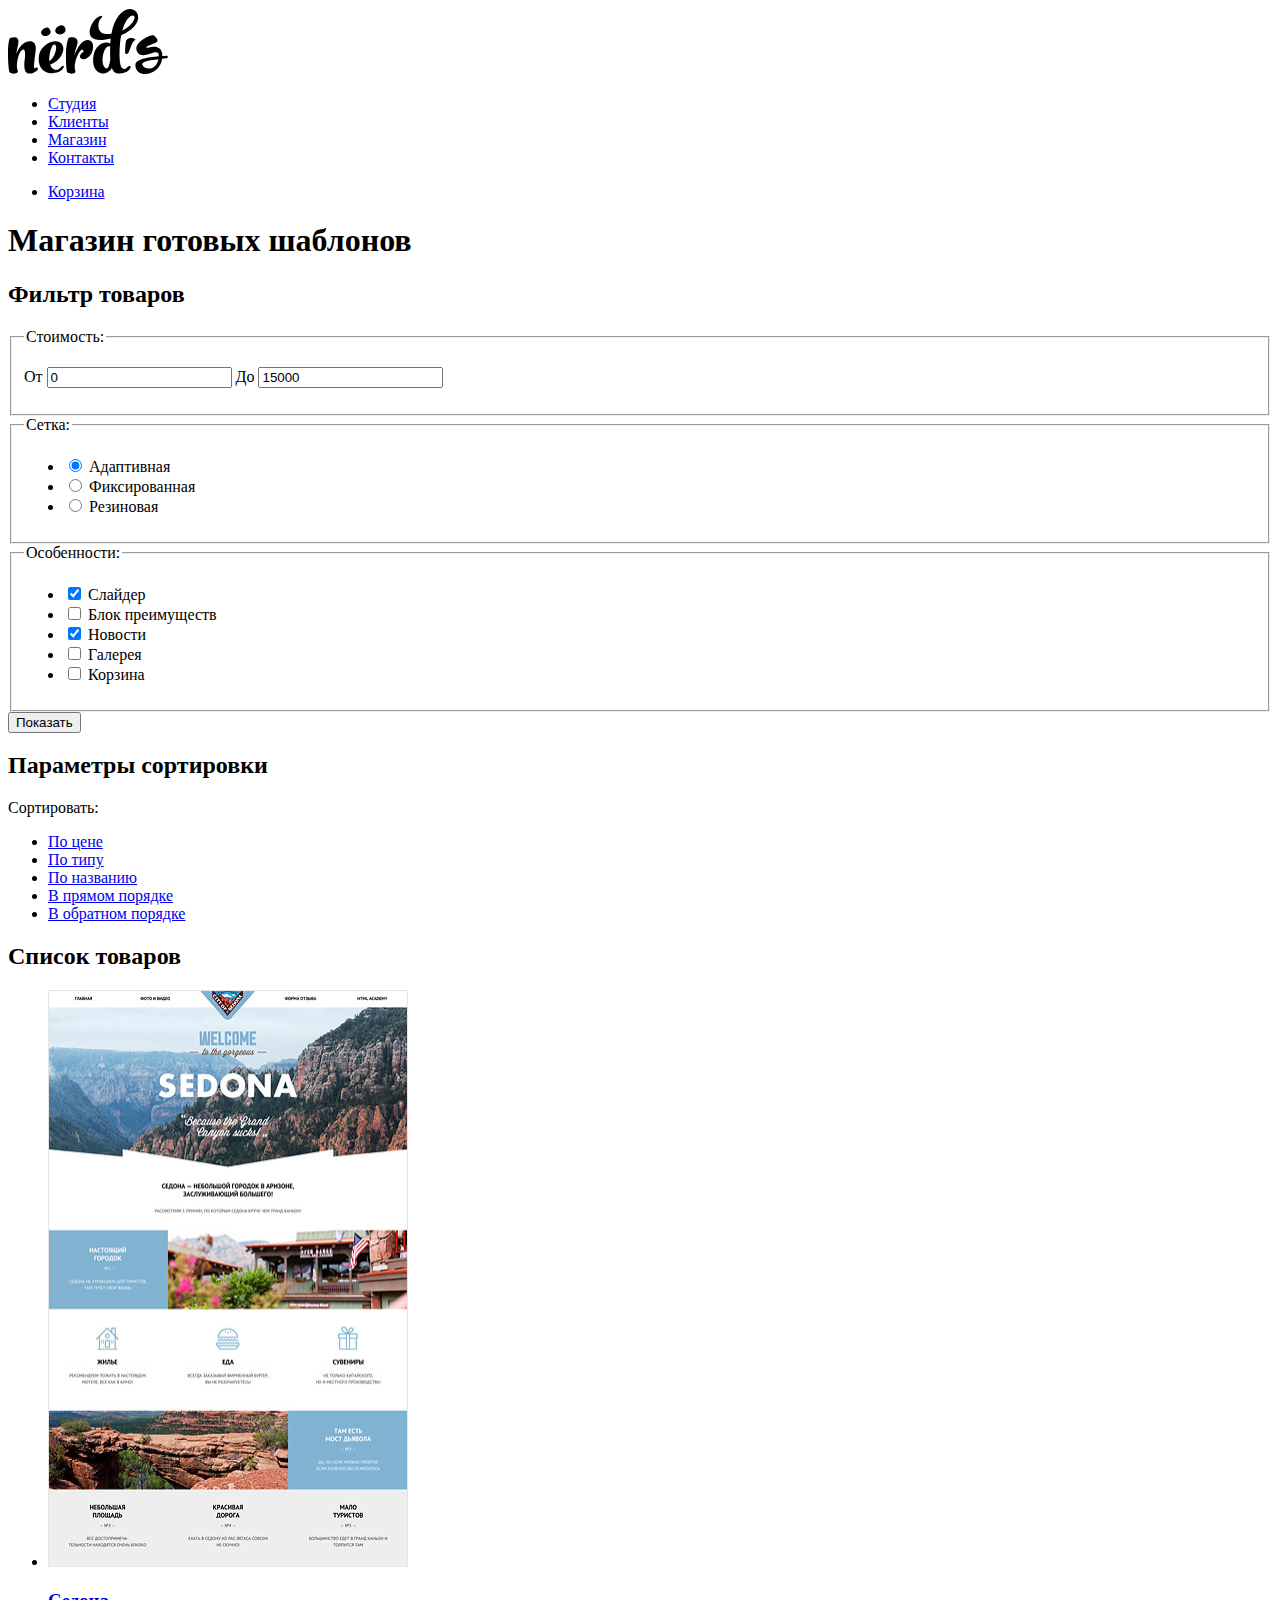
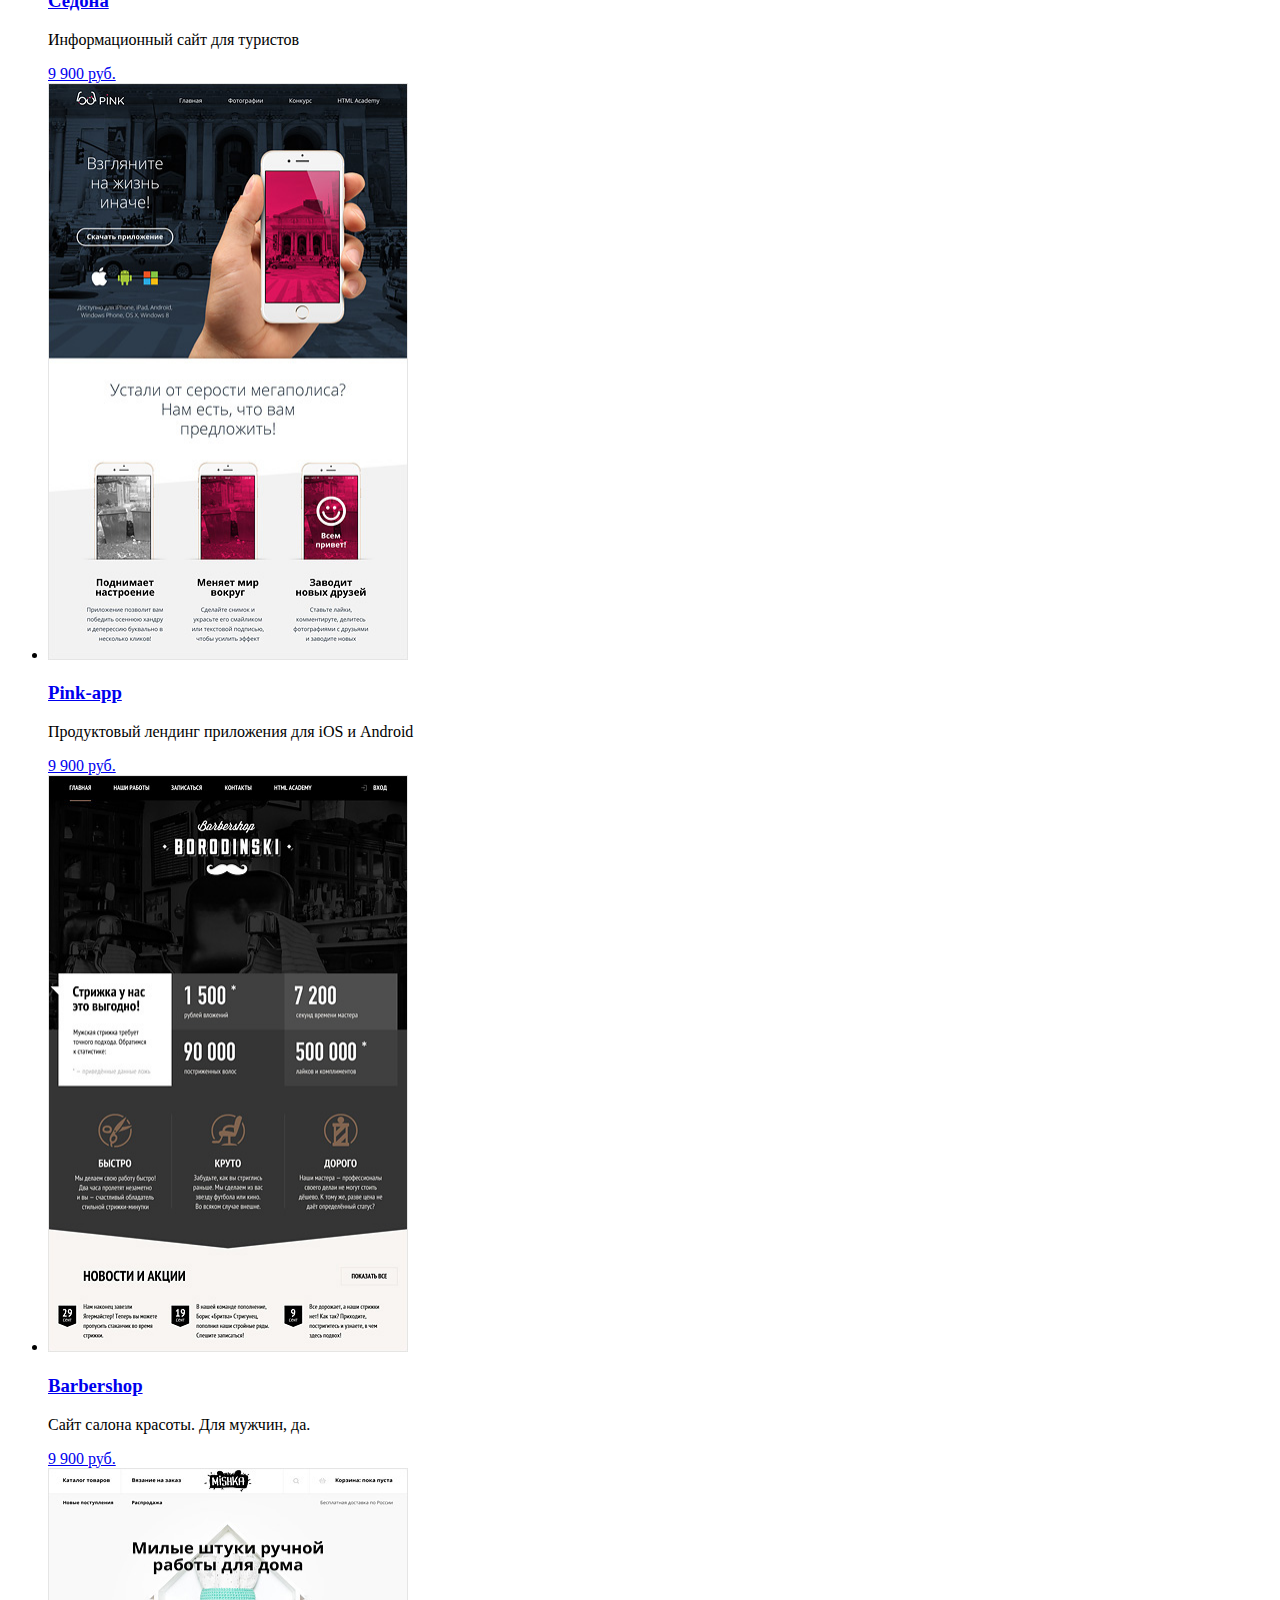
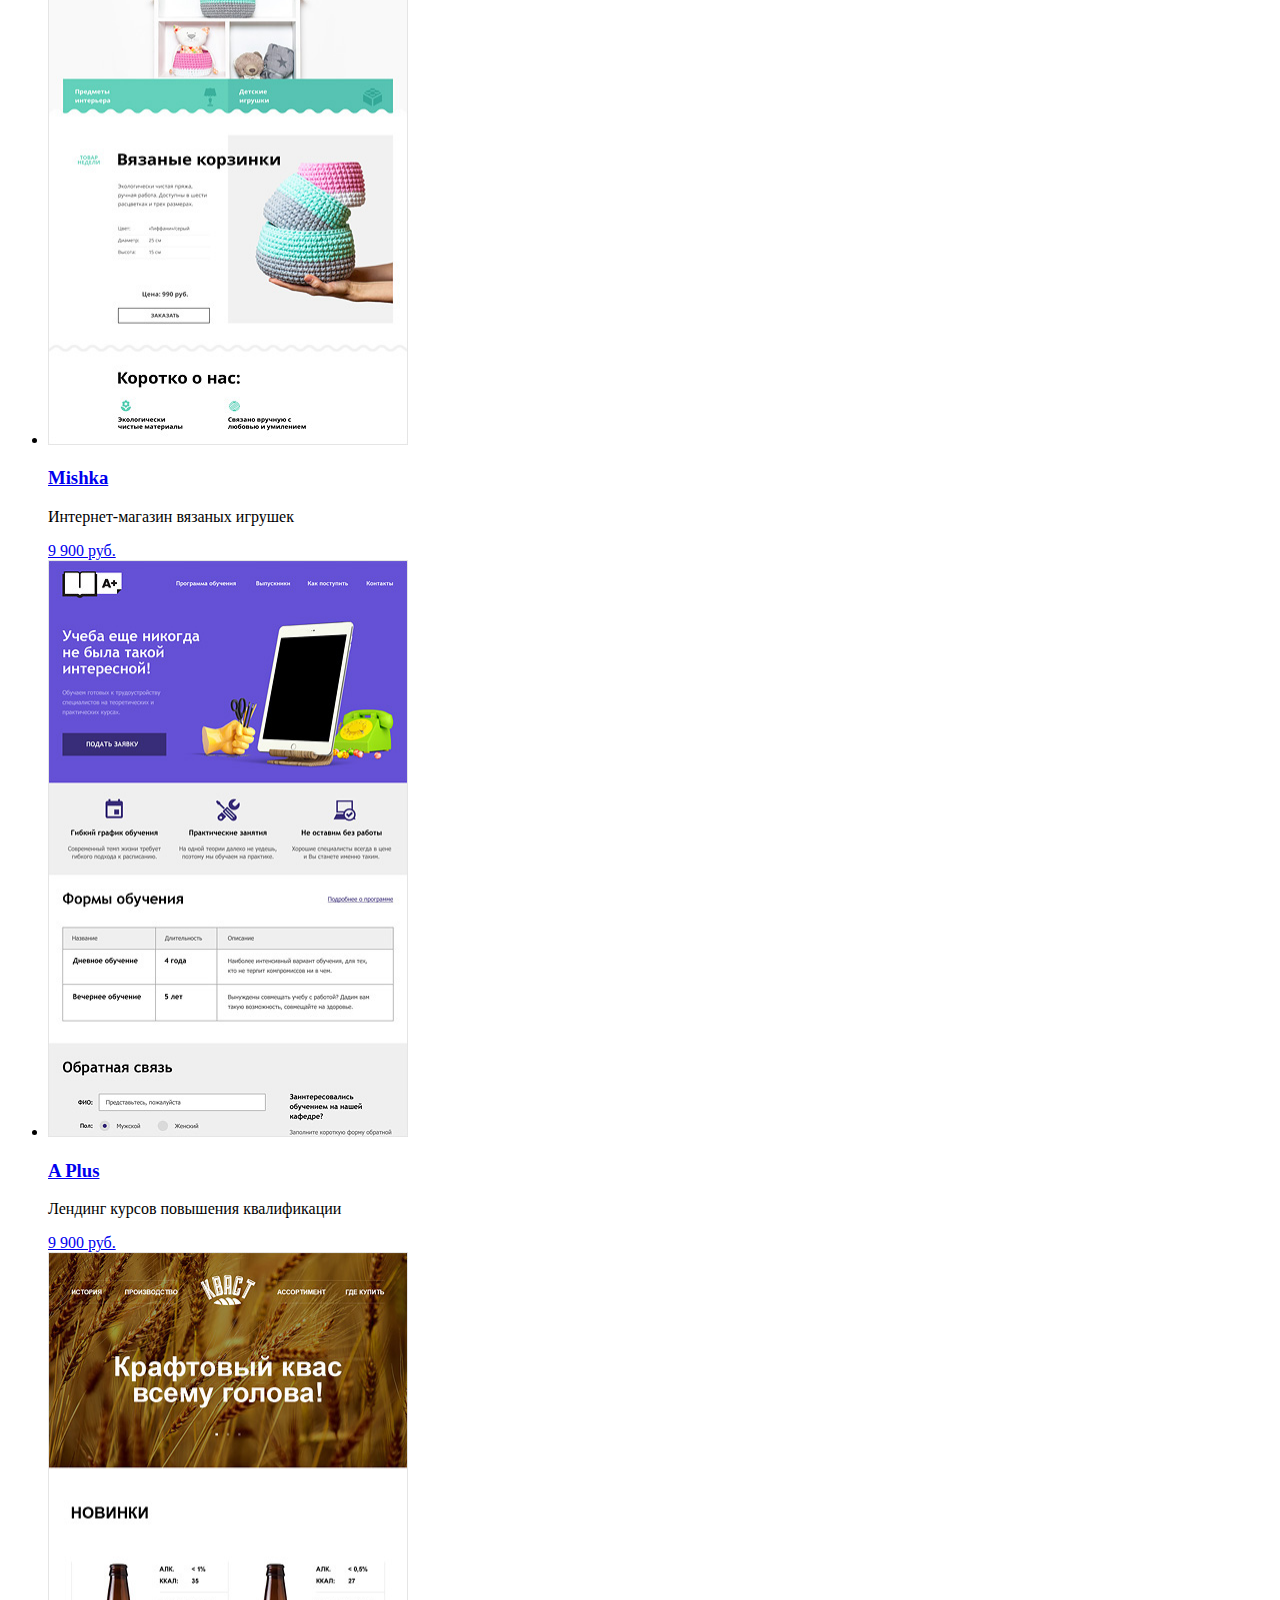
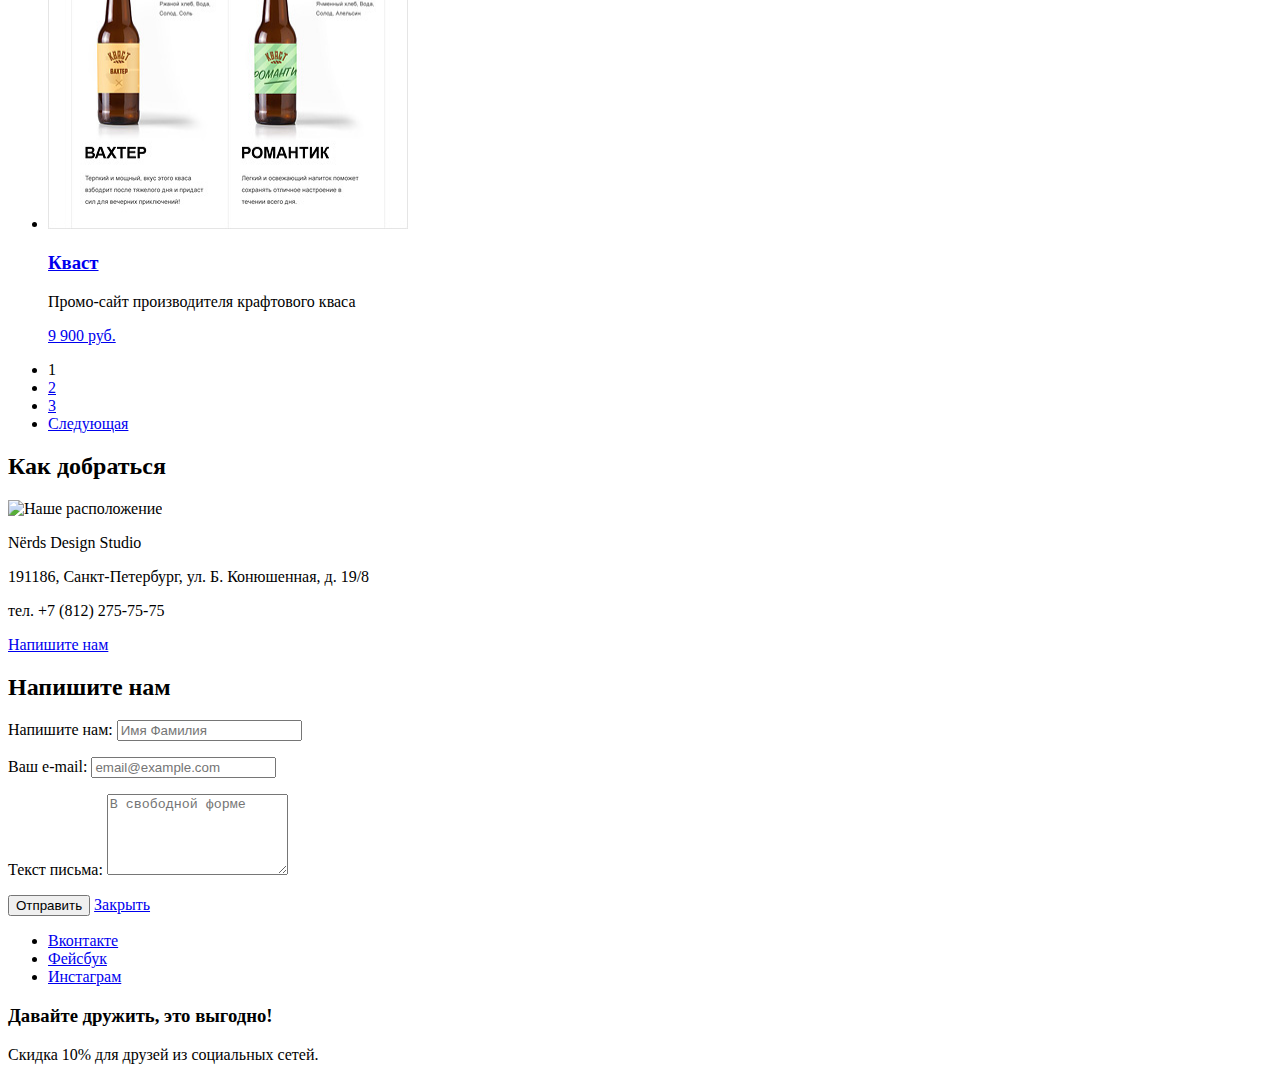
==== commit 6b9ccbd6: "Fix textarea, sorting block and price range block" ====
--- a/catalog.html
+++ b/catalog.html
@@ -31,7 +31,11 @@
       <form class="filters-form" method="get" action="https://echo.htmlacademy.ru">
         <fieldset>
           <legend>Стоимость:</legend>
-          <input class="filter-price-range" type="range" name="price" id="filter-price" min="1" max="25000" value="15000">
+          <div class="range"><!--див, в котором находятся бегунки и полоска-->
+            <div class="range-tracker"></div><!--див, в котором полоска-->
+              <span class="range-value"></span><!--бегунок-->
+              <span class="range-value"></span>
+          </div>
           <p>
             <label>От <input class="filter-price-value" type="number" name="price-from" id="filter-price-from" value="0"></label>
             <label>До <input class="filter-price-value" type="number" name="price-to" id="filter-price-to" value="15000"></label>
@@ -41,15 +45,15 @@
           <legend>Сетка:</legend>
            <ul>
             <li class="filter-option">
-              <input class="visually-hidden filter-input filter-input-radio" type="radio" name="layout-type" id="filter-adaptive" checked> 
+              <input class="visually-hidden filter-input filter-input-radio" type="radio" value="adaptive" name="layout-type" id="filter-adaptive" checked> 
               <label for="filter-adaptive">Адаптивная</label> 
             </li>
             <li>
-              <input class="visually-hidden filter-input filter-input-radio" type="radio" name="layout-type" id="filter-fixed"> 
+              <input class="visually-hidden filter-input filter-input-radio" type="radio" value="fixed" name="layout-type" id="filter-fixed"> 
               <label for="filter-fixed">Фиксированная</label> 
             </li>
             <li>
-              <input class="visually-hidden filter-input filter-input-radio" type="radio" name="layout-type" id="filter-stretch"> 
+              <input class="visually-hidden filter-input filter-input-radio" type="radio" value="stretch" name="layout-type" id="filter-stretch"> 
               <label for="filter-stretch">Резиновая</label> 
             </li> 
            </ul>   
@@ -81,6 +85,17 @@
         </fieldset>
         <button class="button button-filters" type="submit">Показать</button>
       </form>  
+    </section>
+    <section class="sort">
+      <h2 class="visually-hidden">Параметры сортировки</h2>
+      <p class="sort-firstline">Сортировать:</p>
+      <ul>
+        <li class="sort-options sort-options-current"><a href="#">По цене</a></li>
+        <li class="sort-options"><a href="#">По типу</a></li>
+        <li class="sort-options"><a href="#">По названию</a></li>
+        <li class="sort-options-triangle sort-options-current"><a href="#">В прямом порядке</a></li>
+        <li class="sort-options-triangle"><a href="#">В обратном порядке</a></li>
+      </ul>
     </section>
     <section class="catalog">
       <h2 class="visually-hidden">Список товаров</h2>
@@ -209,7 +224,7 @@
         </p>
         <p class="write-us-item">
           <label for="write-us-text">Текст письма:</label>
-          <input type="text" name="text" id="write-us-text" value="" placeholder="В свободной форме">
+          <textarea name="text" id="write-us-text" value="" placeholder="В свободной форме" rows="5"></textarea>
         </p>
         <button class="button button-red" type="submit">Отправить</button>
         <a class="write-us-close" href="#">Закрыть</a>
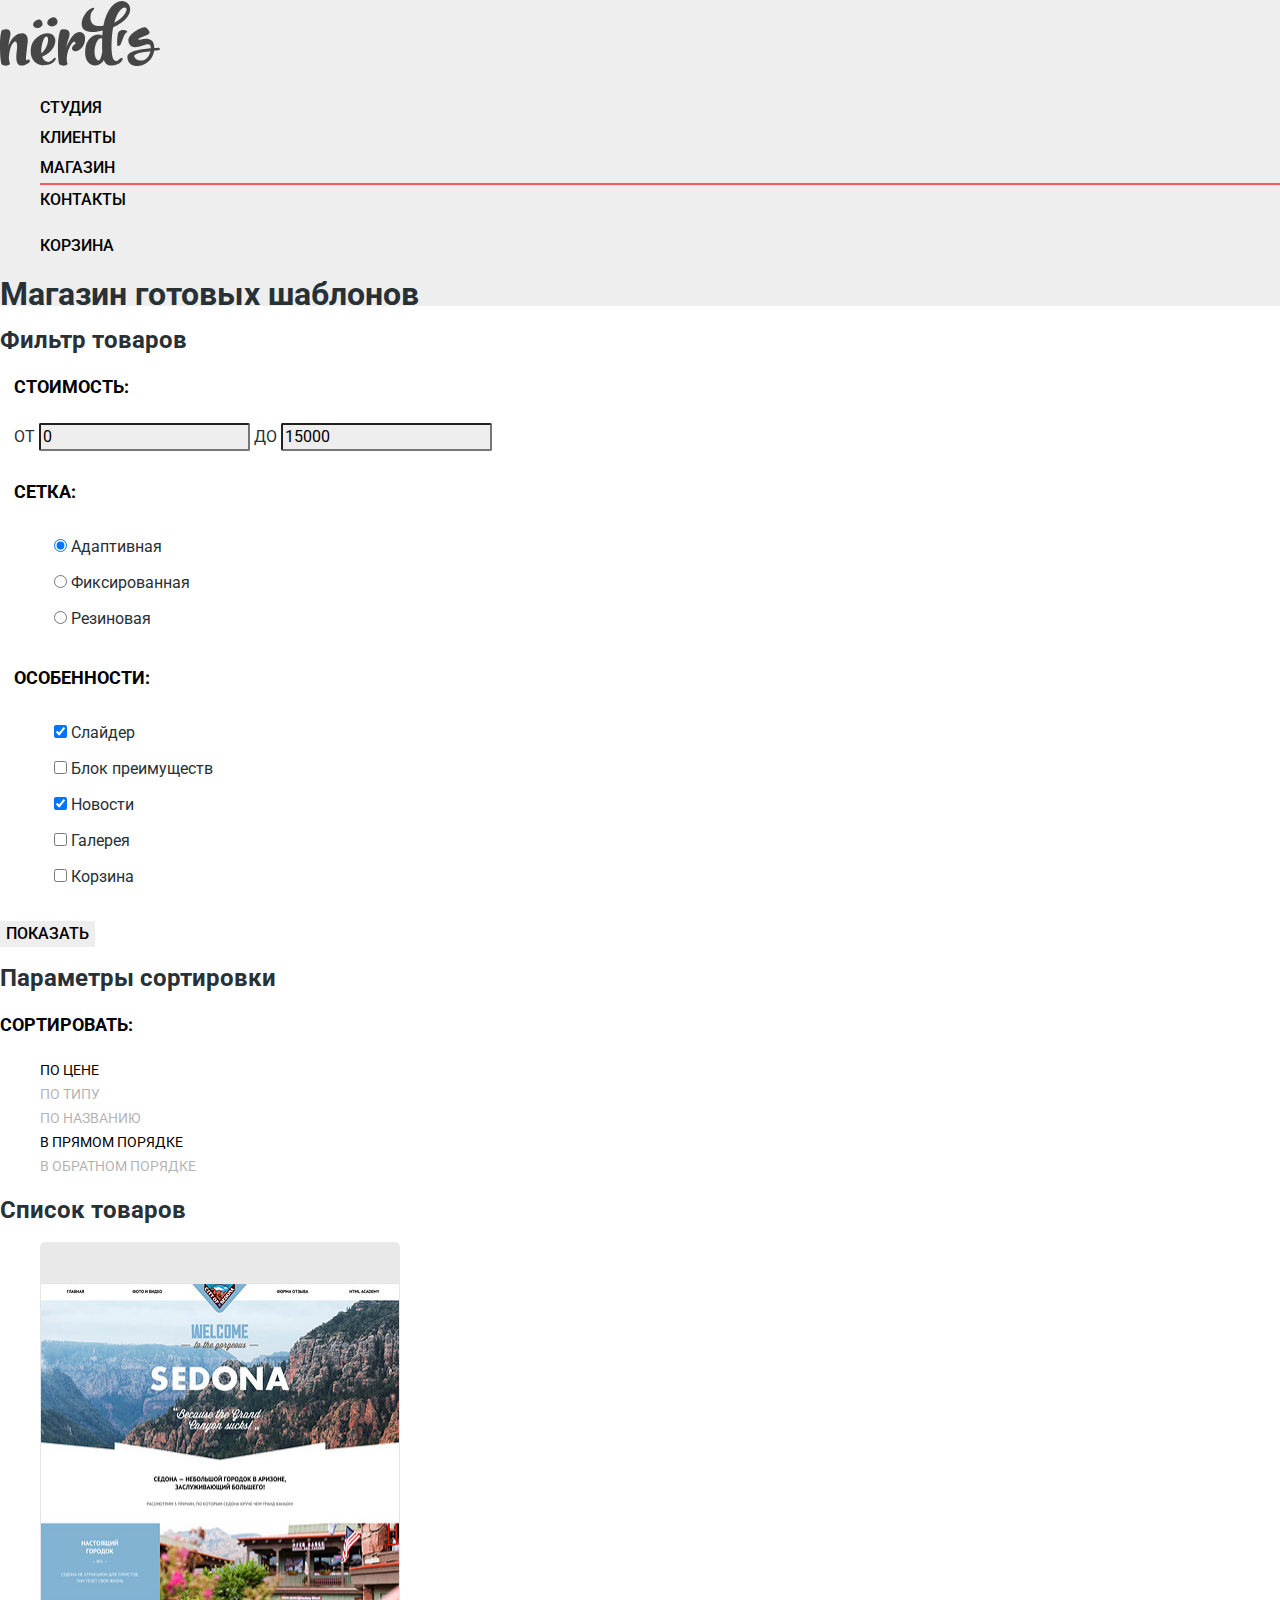
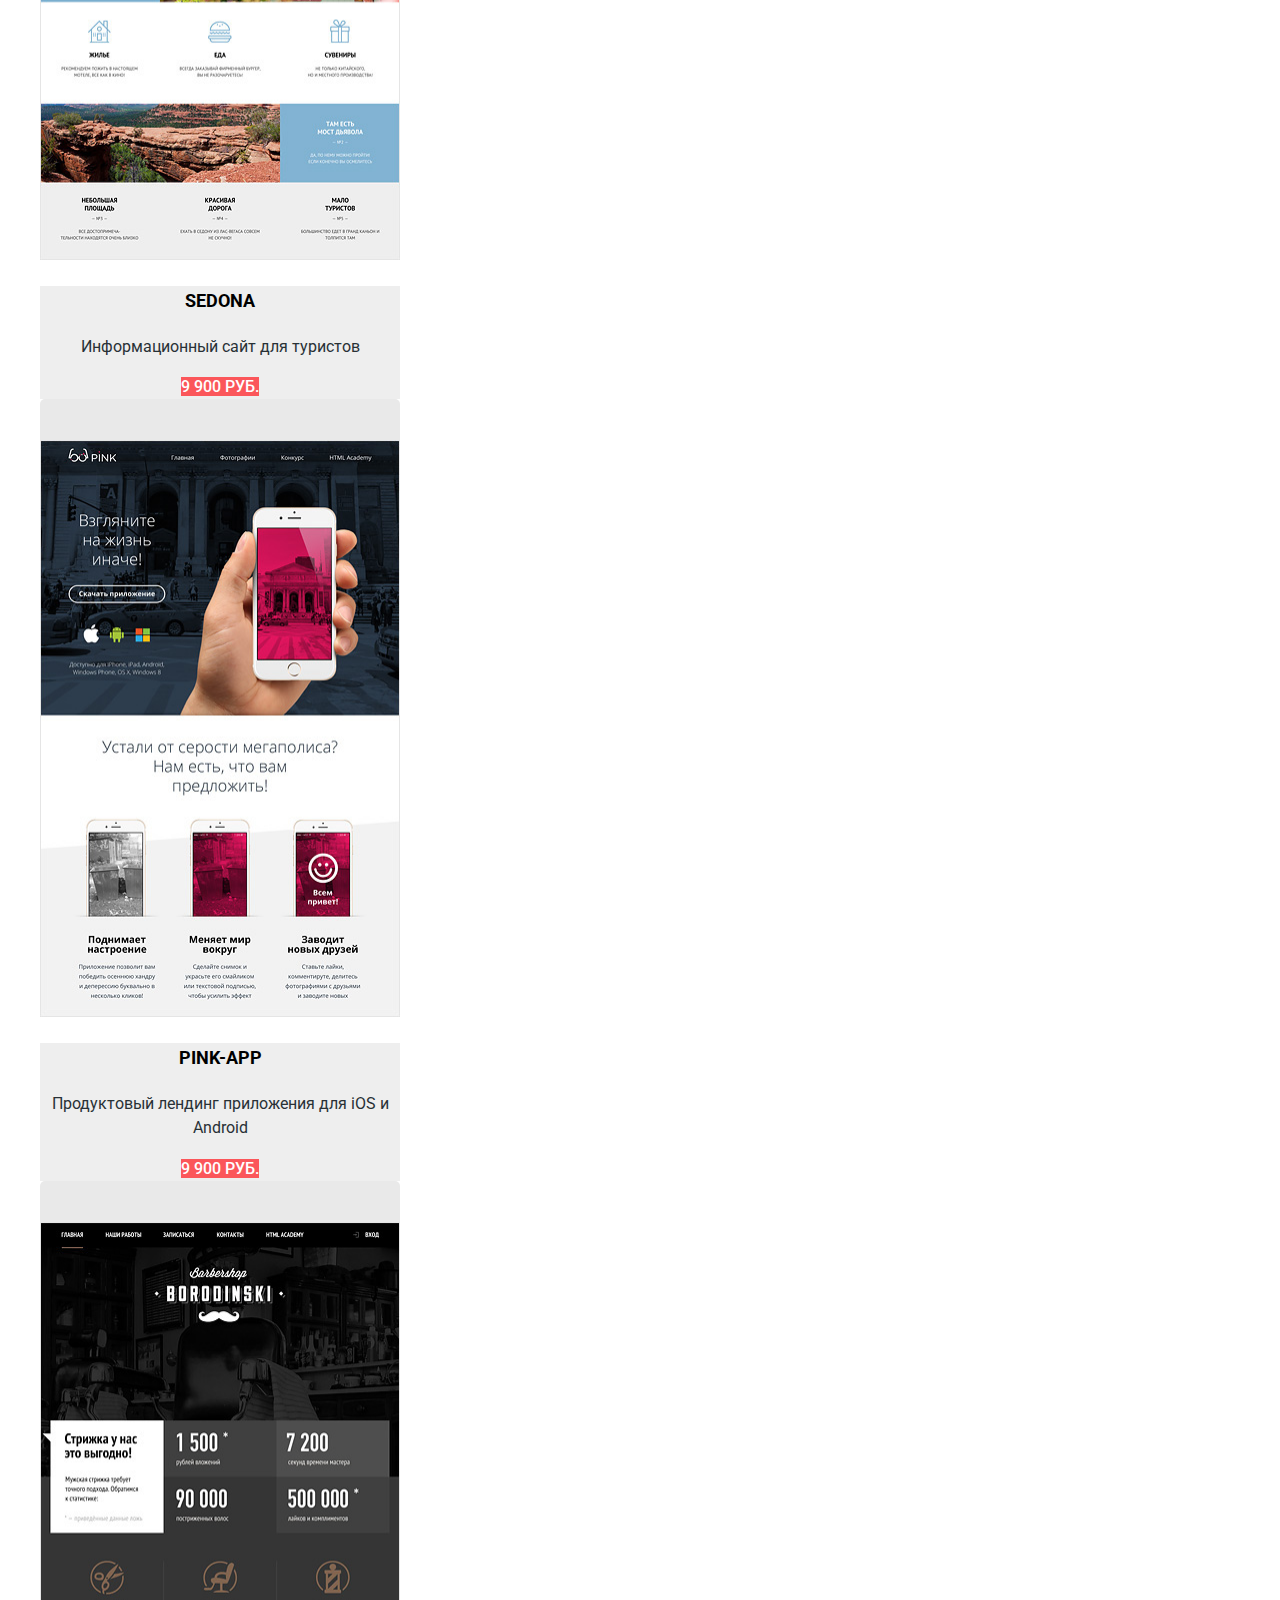
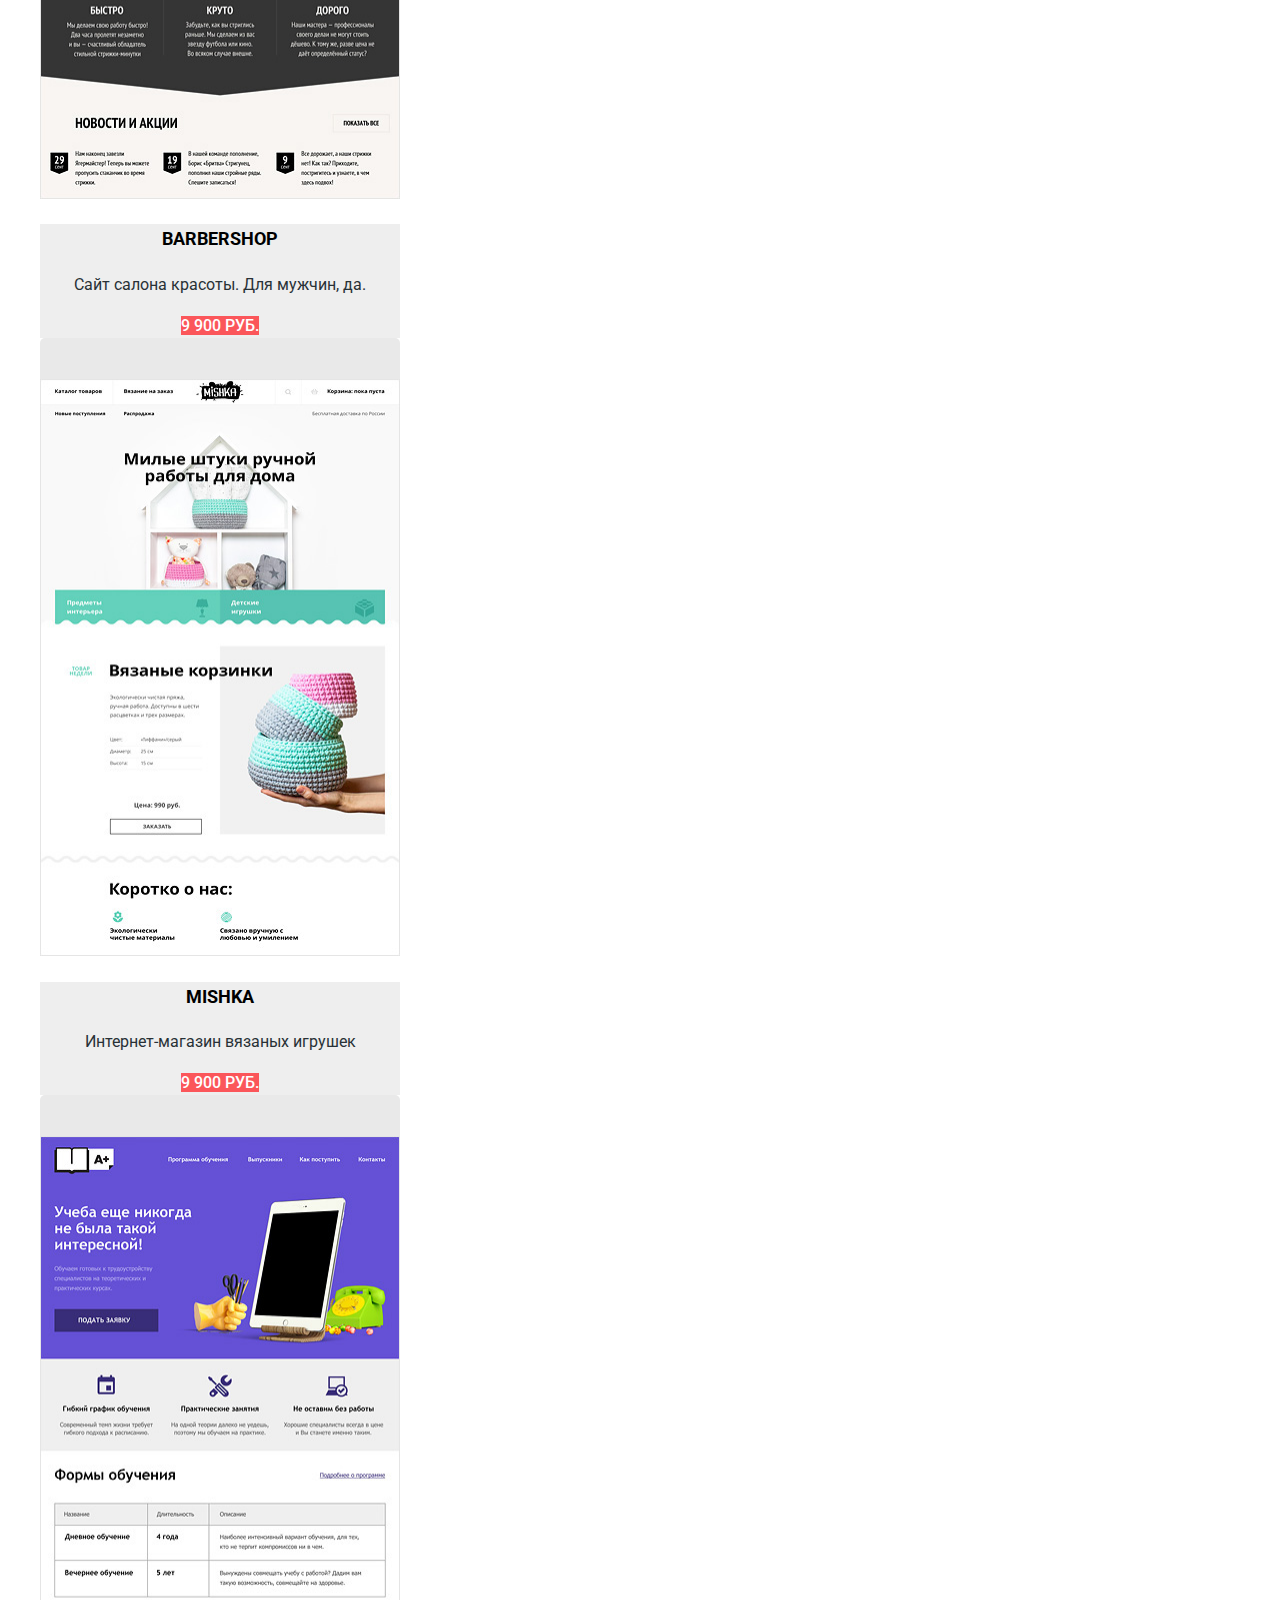
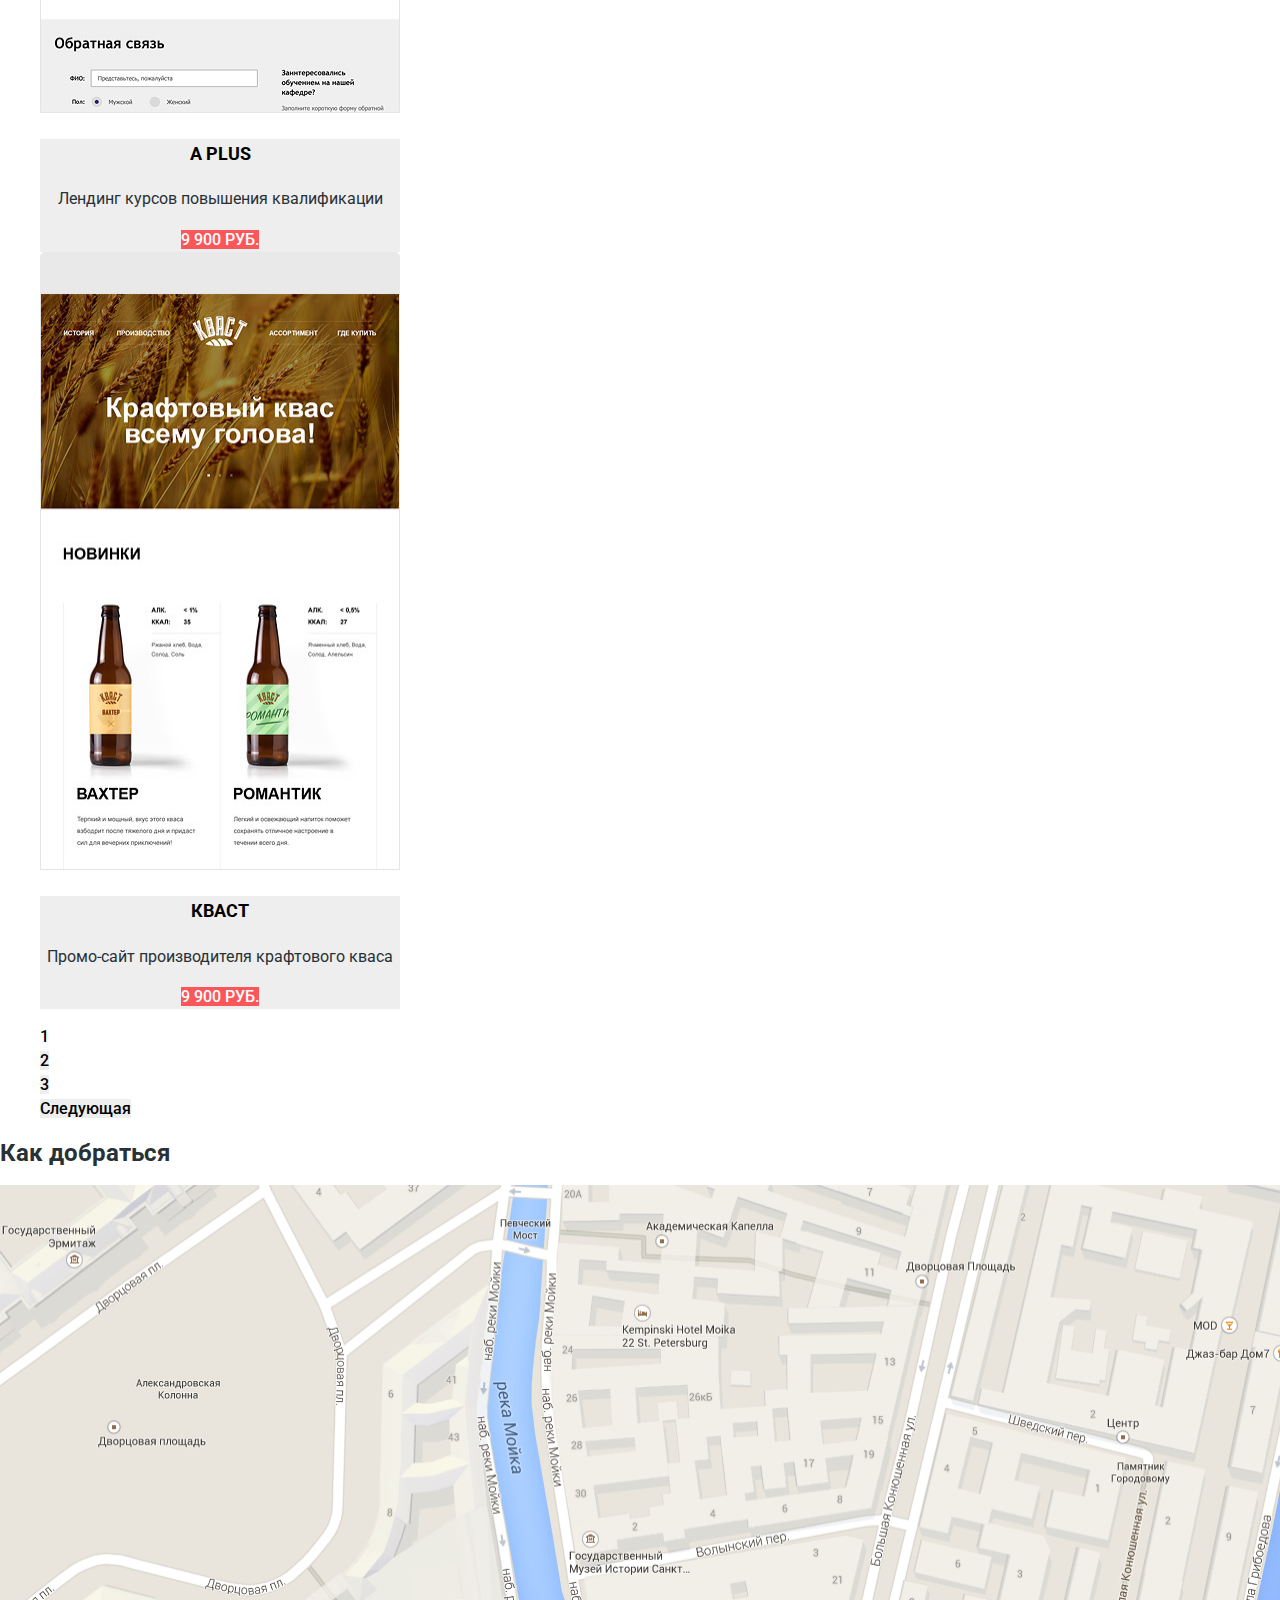
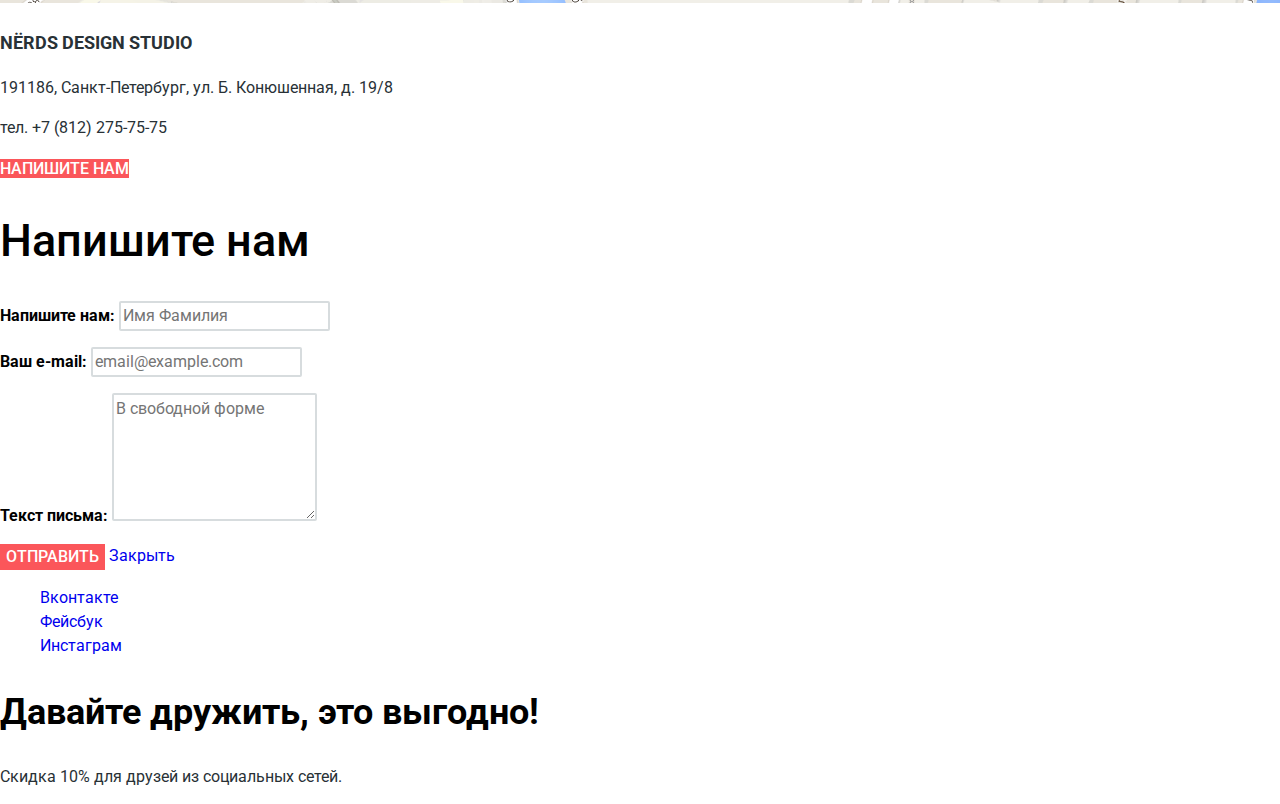
==== commit a543ae22: "Add basic CSS styles to Index and Catalog" ====
--- a/catalog.html
+++ b/catalog.html
@@ -3,6 +3,9 @@
 <head>
   <meta charset="utf-8">
   <title>Магазин — Дизайн-студия Нёрдс</title>
+  <link href="https://fonts.googleapis.com/css?family=Roboto:400,500,700&amp;subset=cyrillic" rel="stylesheet">
+  <link href="css/normalize.css" rel="stylesheet">
+  <link href="css/style.css" rel="stylesheet">
 </head>
 
 <body>
@@ -36,7 +39,7 @@
               <span class="range-value"></span><!--бегунок-->
               <span class="range-value"></span>
           </div>
-          <p>
+          <p class="range-numbers">
             <label>От <input class="filter-price-value" type="number" name="price-from" id="filter-price-from" value="0"></label>
             <label>До <input class="filter-price-value" type="number" name="price-to" id="filter-price-to" value="15000"></label>
           </p>
@@ -109,10 +112,10 @@
           <div>
             <img src="img/catalog-item-1.jpg" width="360" height="577" alt="Седона">
           </div>
-          <div>
-            <h3><a href="catalog-item.html">Седона</a></h3>
+          <div class="catalog-item-info">
+            <h3 class="catalog-item-name"><a href="catalog-item.html">Sedona</a></h3>
             <p>Информационный сайт для туристов</p>
-            <a class="button" href="#">9 900 руб.</a>
+            <a class="button button-red" href="#">9 900 руб.</a>
           </div>
         </li>
         <li class="catalog-item">
@@ -124,10 +127,10 @@
           <div>
             <img src="img/catalog-item-2.jpg" width="360" height="577" alt="Pink-app">
           </div>
-          <div>
-            <h3><a href="catalog-item.html">Pink-app</a></h3>
+          <div class="catalog-item-info">
+            <h3 class="catalog-item-name"><a href="catalog-item.html">Pink-app</a></h3>
             <p>Продуктовый лендинг приложения для iOS и Android</p>
-            <a class="button" href="#">9 900 руб.</a>
+            <a class="button button-red" href="#">9 900 руб.</a>
           </div>
         </li>
         <li class="catalog-item">
@@ -139,10 +142,10 @@
           <div>
             <img src="img/catalog-item-3.jpg" width="360" height="577" alt="Barbershop">
           </div>
-          <div>
-            <h3><a href="catalog-item.html">Barbershop</a></h3>
+          <div class="catalog-item-info">
+            <h3 class="catalog-item-name"><a href="catalog-item.html">Barbershop</a></h3>
             <p>Сайт салона красоты. Для мужчин, да.</p>
-            <a class="button" href="#">9 900 руб.</a>
+            <a class="button button-red" href="#">9 900 руб.</a>
           </div>
         </li>
         <li class="catalog-item">
@@ -154,10 +157,10 @@
           <div>
             <img src="img/catalog-item-4.jpg" width="360" height="577" alt="Mishka">
           </div>
-          <div>
-            <h3><a href="catalog-item.html">Mishka</a></h3>
+          <div class="catalog-item-info">
+            <h3 class="catalog-item-name"><a href="catalog-item.html">Mishka</a></h3>
             <p>Интернет-магазин вязаных игрушек</p>
-            <a class="button" href="#">9 900 руб.</a>
+            <a class="button button-red" href="#">9 900 руб.</a>
           </div>
         </li>
         <li class="catalog-item">
@@ -169,10 +172,10 @@
           <div>
             <img src="img/catalog-item-5.jpg" width="360" height="577" alt="A Plus">
           </div>
-          <div>
-            <h3><a href="catalog-item.html">A Plus</a></h3>
+          <div class="catalog-item-info">
+            <h3 class="catalog-item-name"><a href="catalog-item.html">A Plus</a></h3>
             <p>Лендинг курсов повышения квалификации</p>
-            <a class="button" href="#">9 900 руб.</a>
+            <a class="button button-red" href="#">9 900 руб.</a>
           </div>
         </li>
         <li class="catalog-item">
@@ -184,10 +187,10 @@
           <div>
             <img src="img/catalog-item-6.jpg" width="360" height="577" alt="Кваст">
           </div>
-          <div>
-            <h3><a href="catalog-item.html">Кваст</a></h3>
+          <div class="catalog-item-info">
+            <h3 class="catalog-item-name"><a href="catalog-item.html">Кваст</a></h3>
             <p>Промо-сайт производителя крафтового кваса</p>
-            <a class="button" href="#">9 900 руб.</a>
+            <a class="button button-red" href="#">9 900 руб.</a>
           </div>
         </li>
       </ul>
@@ -201,7 +204,7 @@
     <section class="map">
       <h2 class="visually hidden">Как добраться</h2>
       <div class="map-marker">
-        <img src="img/map.jpg" width="1440" height="418" alt="Наше расположение">
+        <img src="img/map.png" width="1440" height="418" alt="Наше расположение">
         <!-- здесь будет картинка-маркер -->
       </div>
       <div class="map-contacts">
--- a/css/style.css
+++ b/css/style.css
@@ -0,0 +1,422 @@
+body {
+   margin: 0;
+   padding: 0;
+   
+   font-family: "Roboto", Arial, sans-serif;
+   font-size: 16px;
+   line-height: 24px;
+   font-weight: 400;
+   color: #283136;
+
+   background-color: #ffffff; 
+}
+
+a {
+    text-decoration: none;
+}
+
+.main-header {
+    background-color: #eeeeee;
+}
+
+.main-navigation {
+    font-size: 16px;
+    line-height: 30px;
+    text-transform: uppercase;
+    font-weight: 500;
+    color: #000000;
+}
+
+.main-navigation img:hover {
+    opacity: 0.7;
+}
+
+.main-navigation img:active {
+    opacity: 0.2;
+}
+
+.site-navigation,
+.user-navigation {
+    list-style: none;
+}
+
+.site-navigation a,
+.user-navigation a {
+    color: #000000;
+}
+
+.site-navigation a:hover,
+.user-navigation a:hover {
+    color: #fb565a;
+}
+
+.site-navigation a:active,
+.user-navigation a:active {
+    color: rgba(0, 0, 0, 0.3);
+}
+
+.site-navigation-current {
+    color: #000000;
+    border-bottom: 2px solid #fb565a;
+}
+
+.button {
+    font: inherit;
+    font-weight: 500;
+    text-align: center;
+    color: #ffffff;
+    vertical-align: middle;
+    text-transform: uppercase;
+  
+    border: none;
+}
+
+.button-red {
+    background-color: #fb565a;
+} 
+
+.button-red:hover {
+    background-color: #e74246;
+}
+
+.button-red:active {
+    background-color: #d7373b;
+    color: #e06366;
+    box-shadow: inset 0px 3px 0px 0px #c13135;
+} 
+
+.button-green {
+    background-color: #00ca74;
+} 
+
+.button-green:hover {
+    background-color: #00bc6c;
+}
+
+.button-green:active {
+    background-color: #00aa62;
+    color: #4dc491;
+    box-shadow: inset 0px 3px 0px 0px #009958;
+} 
+
+.button-yellow {
+    background-color: #efc84a;
+} 
+
+.button-yellow:hover {
+    background-color: #eab534;
+}
+
+.button-yellow:active {
+    background-color: #e5a722;
+    color: #edc265;
+    box-shadow: inset 0px 3px 0px 0px #ce961f;
+}
+
+.slider {
+    background-color: #eeeeee;
+}
+
+.slider-slide-slogan {
+    font-weight: 500;
+    font-size: 55px;
+    line-height: 55px;
+    color: #000000;
+}
+
+.options-list {
+    list-style: none;
+}
+
+.options-item {
+    text-align: left;
+}
+
+.options-item h3 {
+    font-weight: 700;
+    text-transform: uppercase;
+    color: #000000;
+    line-height: 30px;
+    font-size: 24px;
+}
+
+.about-services {
+    text-align: left;
+}
+
+.about-percents {
+    text-align: center;
+}
+
+.about-percents-text {
+    font-size: 16px;
+    line-height: 18px;
+}
+
+.about-services-firstline {
+    color: #000000;
+    font-size: 45px;
+    line-height: 45px;
+ }
+
+.about-features {
+    font-weight: 700;
+    text-transform: uppercase;
+    color: #000000;
+} 
+
+.about-percents-value {
+    font-weight: 700;
+    color: #000000;
+    font-size: 45px;
+}
+
+.sup {
+    vertical-align: super;
+}
+
+.about-percents-list,
+.partners-list {
+    list-style: none;
+}
+
+.partners-list img {
+    opacity: 0.2;
+}
+
+.partners-list img:hover {
+    opacity: 1;
+}
+
+.partners-list img:active {
+    opacity: 0.1;
+}
+
+.map-contacts {
+    background-color: #ffffff;
+}
+
+.map-contacts-name {
+    font-size: 18px;
+    line-height: 30px;
+    text-transform: uppercase;
+    font-weight: 700;
+}
+
+.map-contacts-text {
+    font-size: 16px;
+    line-height: 18px;
+    font-weight: 400;   
+}
+
+.write-us h2 {
+    font-size: 45px;
+    line-height: 45px;
+    font-weight: 500;
+    color: #000000;
+}
+
+.write-us-item label {
+    font-weight: 700;
+    font-size: 16px;
+    line-height: 18px;
+    color: #000000;
+}
+
+.write-us-form input,
+.write-us-form textarea {
+    font: inherit;
+
+    background-color: transparent;
+    border: 2px solid #d7dcde;
+    border-radius: 2px;
+    color: #444444;
+}
+
+.write-us-form input:hover,
+.write-us-form textarea:hover {
+    border-color: #b4b9bb;
+    color: #444444;
+}
+
+.write-us-form input:focus,
+.write-us-form textarea:focus {
+    border-color: #000000;
+    color: #444444;
+}
+
+.write-us-form input:invalid,
+.write-us-form textarea:invalid {
+    border-color: #e74246;
+    color: #e74246;
+}
+
+.footer-social {
+    list-style: none;
+}
+
+.footer-friends h3 {
+    font-size: 36px;
+    line-height: 36px;
+    color: #000000;
+    font-weight: bold;
+}
+
+.footer-friends p {
+    line-height: 22px;
+}
+
+/*стилизация элементов страницы каталога*/
+.h1 {
+    font-size: 55px;
+    line-height: 55px;
+    color: #000000;
+}
+
+.filters-form legend,
+.sort-firstline {
+    font-size: 18px;
+    line-height: 30px;
+    color: #000000;
+    text-transform: uppercase;
+    font-weight: 700;
+}
+
+.filters-form fieldset {
+    border: none;
+}
+
+.range-numbers label {
+    font-size: 16px;
+    line-height: 22px;
+    text-transform: uppercase;
+}
+
+.filter-price-value {
+    background-color: #eeeeee;
+    border-radius: 2px;
+    font: inherit;
+    box-shadow: none;
+}
+
+.filters-form ul {
+    list-style: none;
+    line-height: 36px;
+}
+
+.filter-input:disabled + label {
+  color: #000000;
+  opacity: 0.2;
+}
+
+.button-filters {
+    color: #000000;
+    background-color: #eeeeee;
+}
+
+.button-filters:hover {
+    color: #000000;
+    background-color: #dfdfdf;
+}
+
+.button-filters:active {
+    color: rgba(0, 0, 0, 0.2);
+    background-color: #d5d5d5;
+    box-shadow: inset 0px 3px 0px 0px #bfbfbf;
+}
+
+.sort ul {
+    list-style: none;
+}
+
+.sort-options a,
+.sort-options-triangle a{
+    font-size: 14px;
+    line-height: 18px;
+    font-weight: 400;
+    text-transform: uppercase;
+    color: #000000;
+    opacity: 0.3;
+}
+
+.sort-options a:hover,
+.sort-options-triangle a:hover {
+    opacity: 0.5
+}
+
+.sort-options a:active,
+.sort-options-triangle a:active,
+.sort-options-current a {
+    opacity: 1;
+}
+
+.catalog-list {
+    list-style: none;
+}
+
+.catalog-item-bar {
+    height: 41px;
+    width: 360px;
+    background-color: #e9e9e9;
+    border-top-left-radius: 5px;
+    border-top-right-radius: 5px;
+}
+
+.catalog-item-bar:hover {
+    background-color: #4d4d4d;
+}
+
+.catalog-item:hover {
+    box-shadow: 0 10px 15px rgba(0, 0, 0, 0.2);
+}
+
+.catalog-item-info {
+    background-color: #eeeeee;
+    text-align: center;
+    width: 360px;
+}
+
+.catalog-item-name a,
+.catalog-item-name a:hover,
+.catalog-item-name a:focus,
+.catalog-item-name a:active {
+    color: #000000;
+    font-size: 18px;
+    line-height: 30px;
+    text-transform: uppercase;
+}
+
+.pagination-list {
+    list-style: none;
+}
+
+.pagination-item a {
+    color: #000000;
+    font-size: 16px;
+    line-height: 18px;
+    font-weight: 500;
+
+    background-color: #eeeeee;
+}
+
+.pagination-item a:hover {
+    background-color: #dfdfdf;
+}
+
+.pagination-item a:active {
+    background-color: #d5d5d5;
+    color: rgba(0, 0, 0, 0.3);
+    box-shadow: inset 0px 3px 0px 0px #bfbfbf; 
+}
+
+.pagination-item-current a {
+    background-color: #ffffff;
+    border-color: #dbdbdb;
+}
+
+.pagination-item-current a:hover,
+.pagination-item-current a:focus,
+.pagination-item-current a:active {
+  color: #000000;
+  background-color: #ffffff;
+}